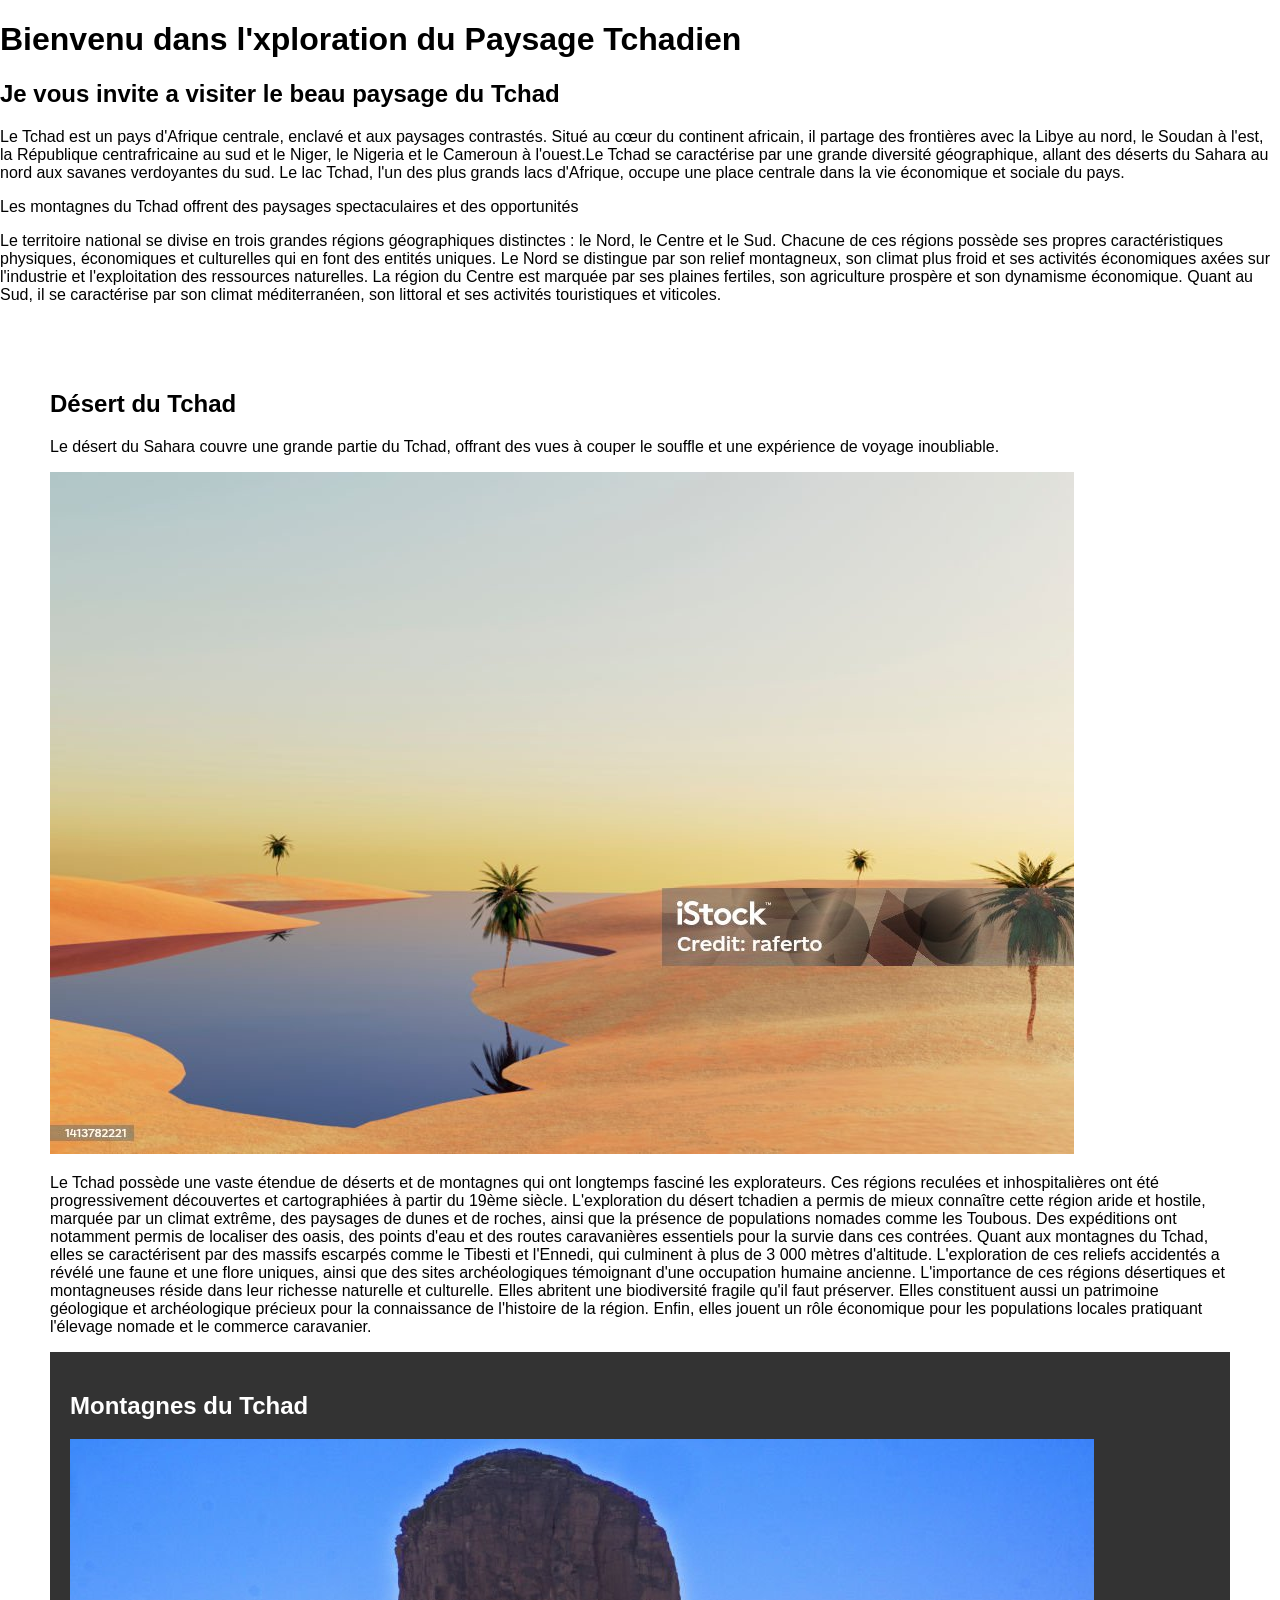
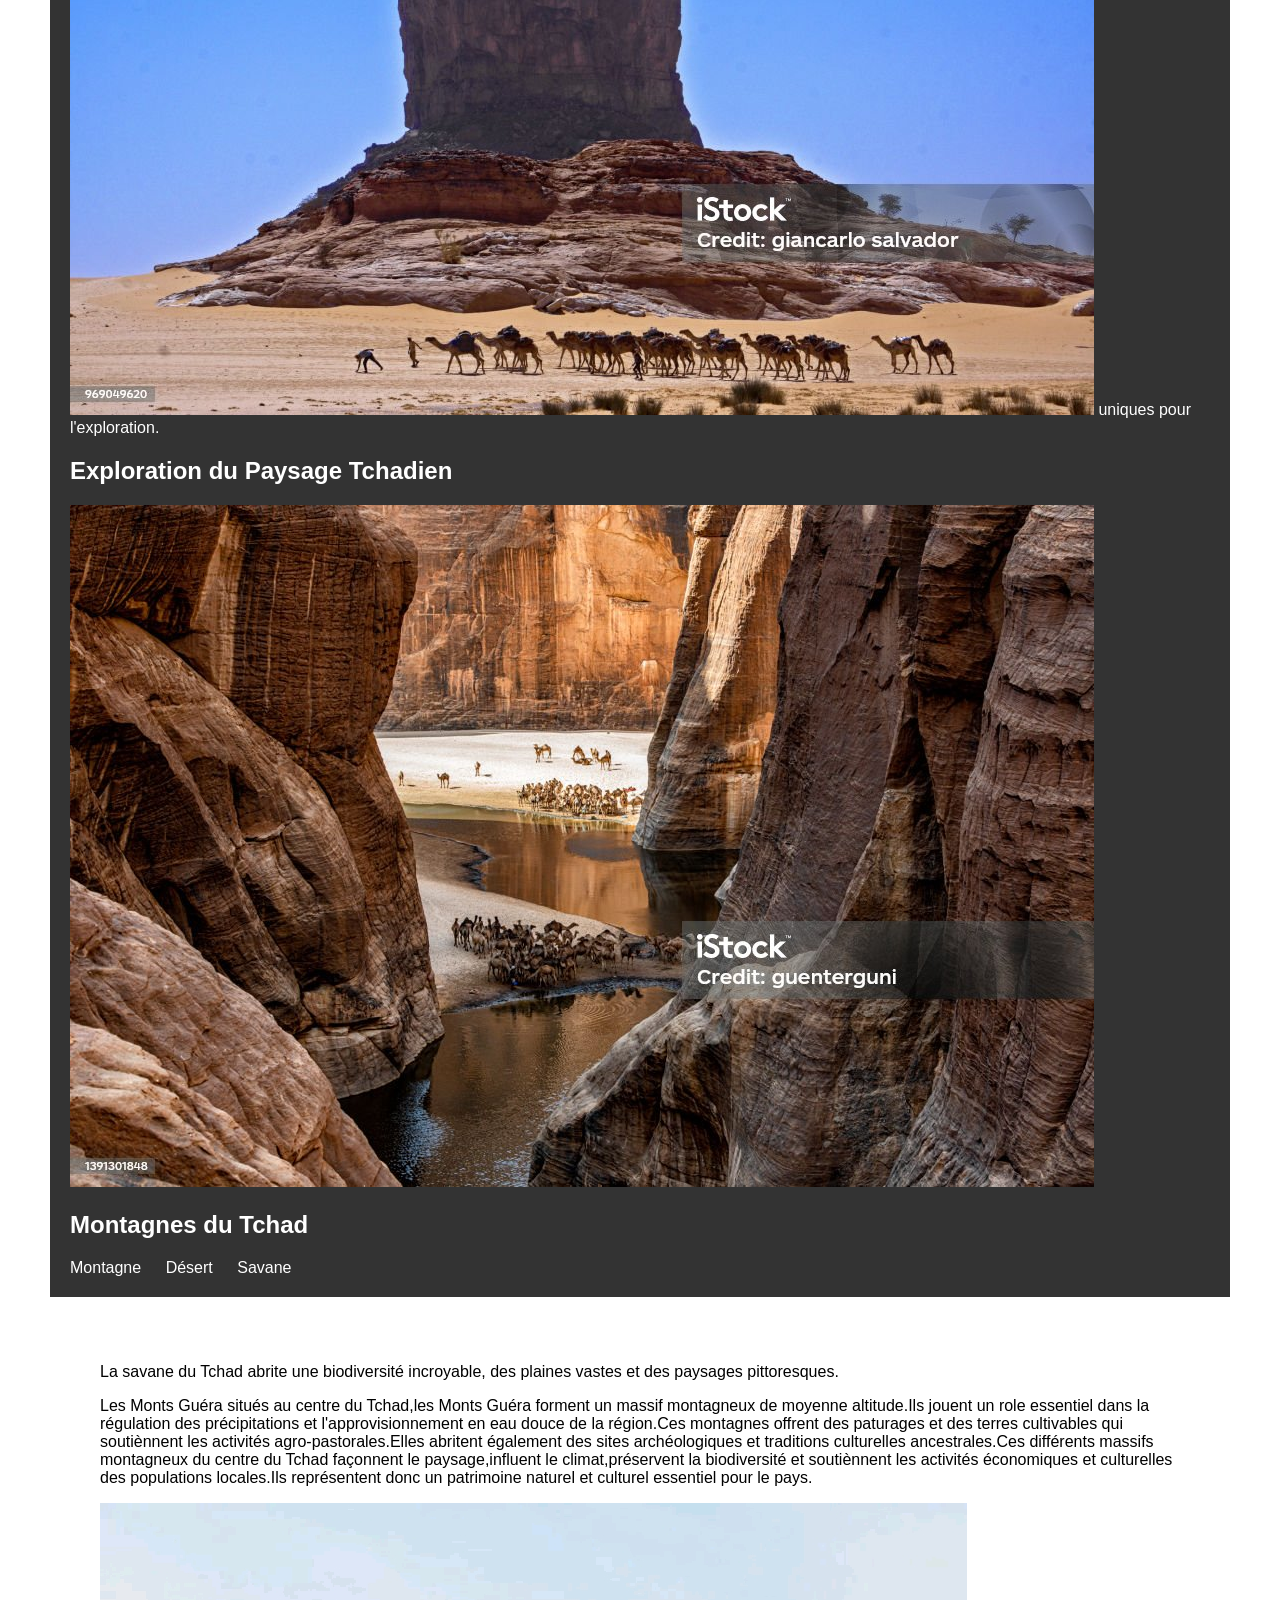
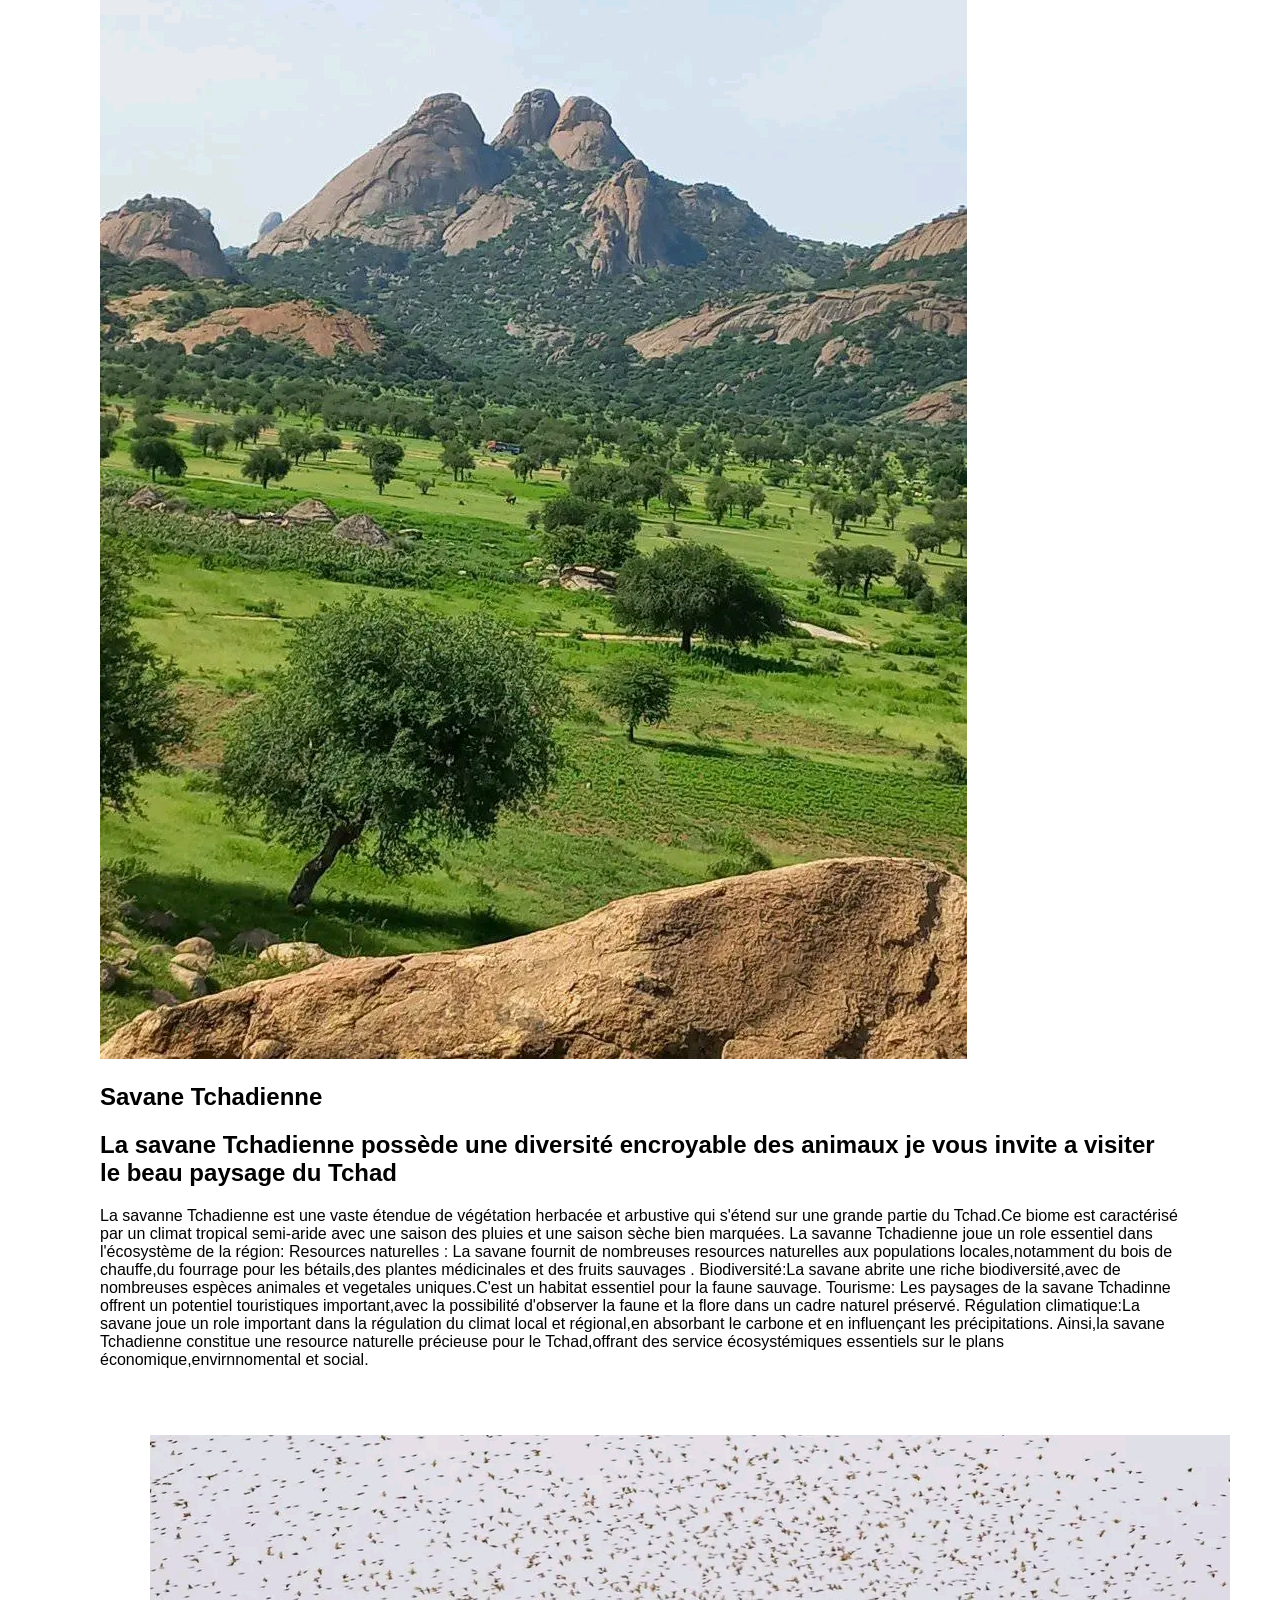
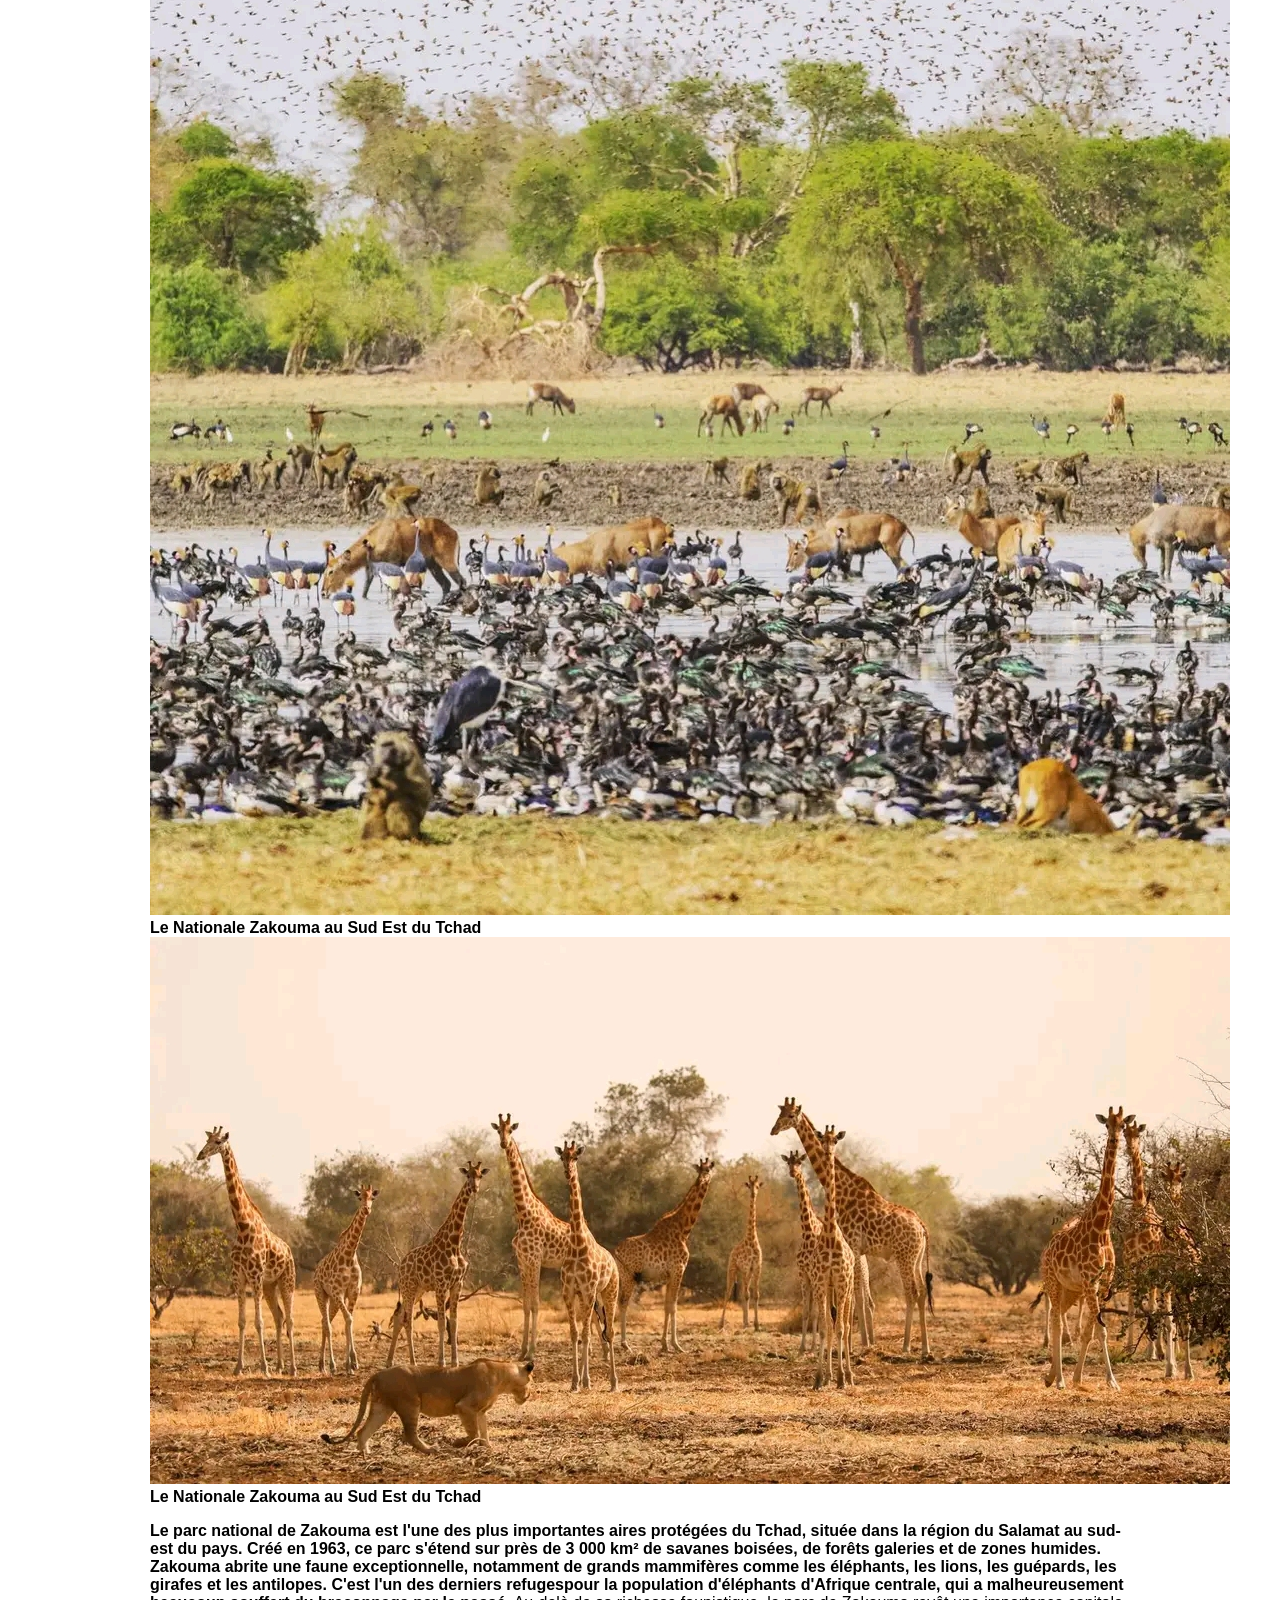
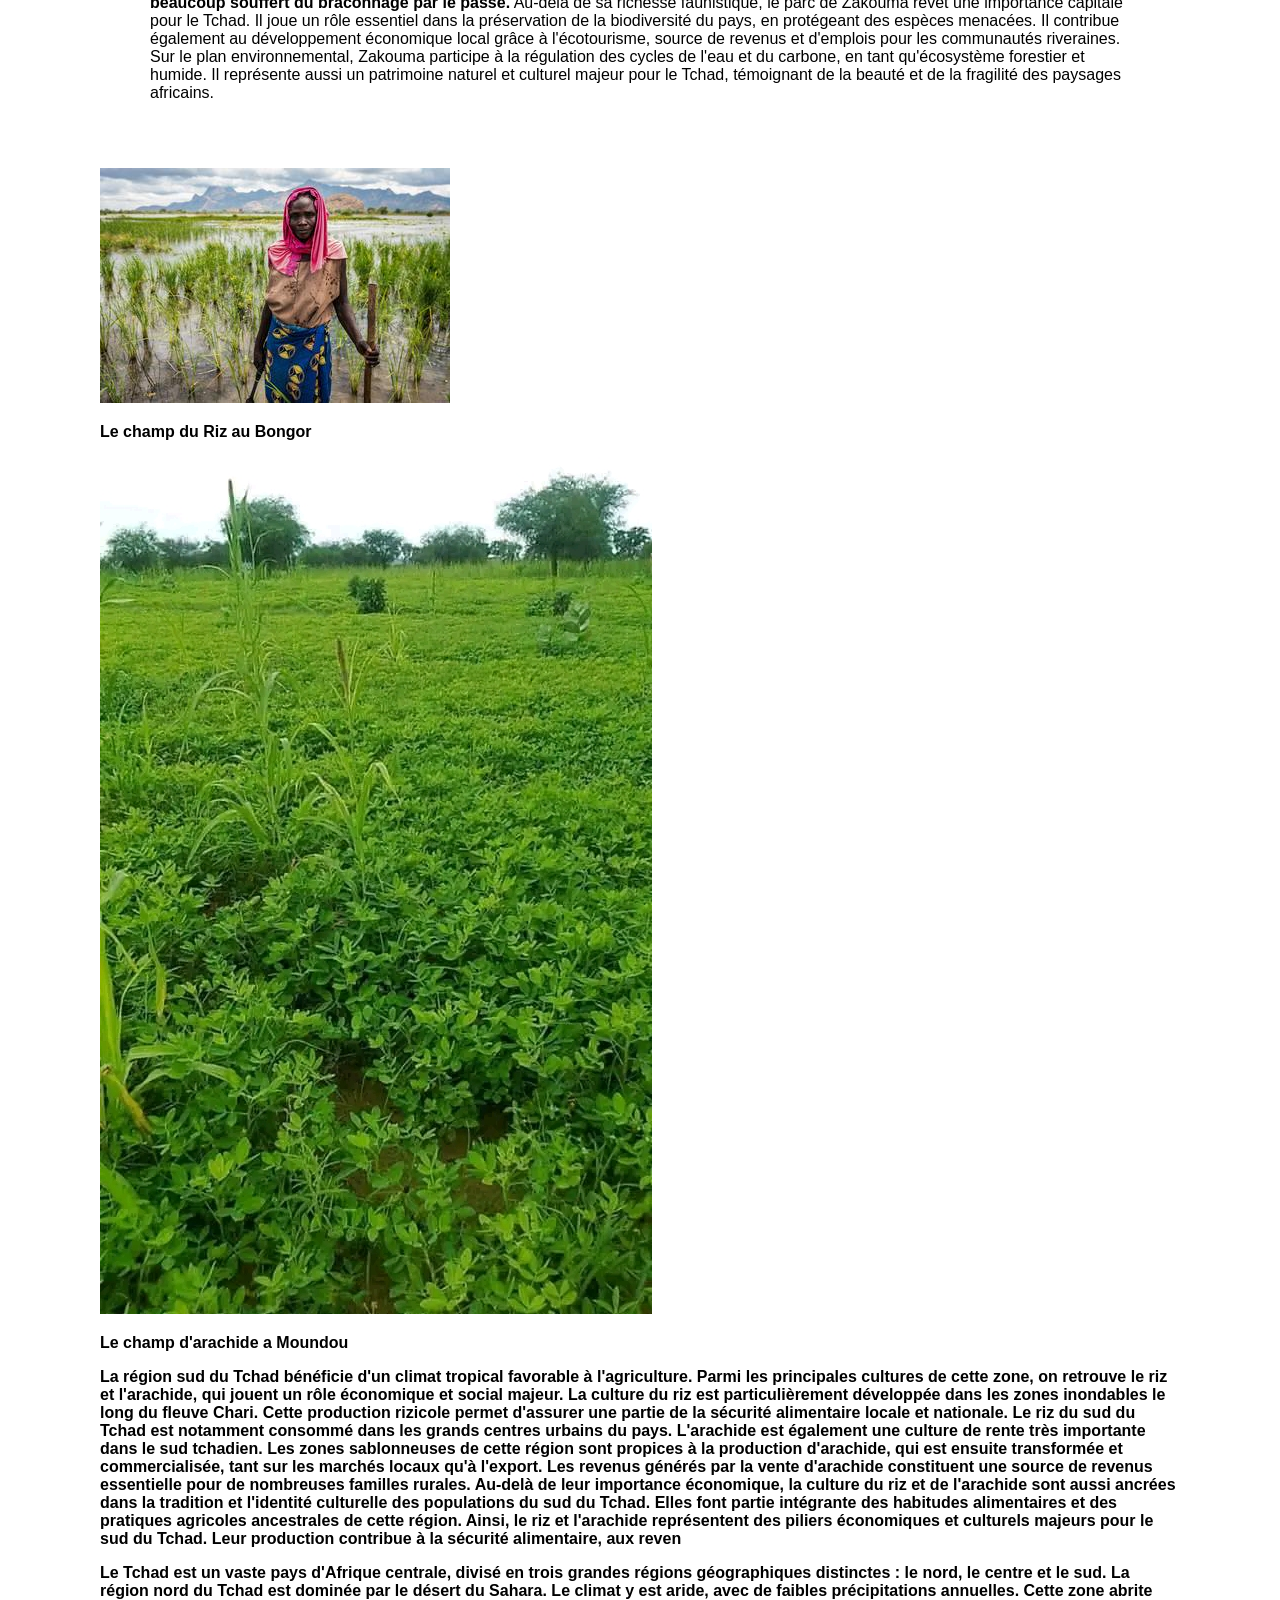
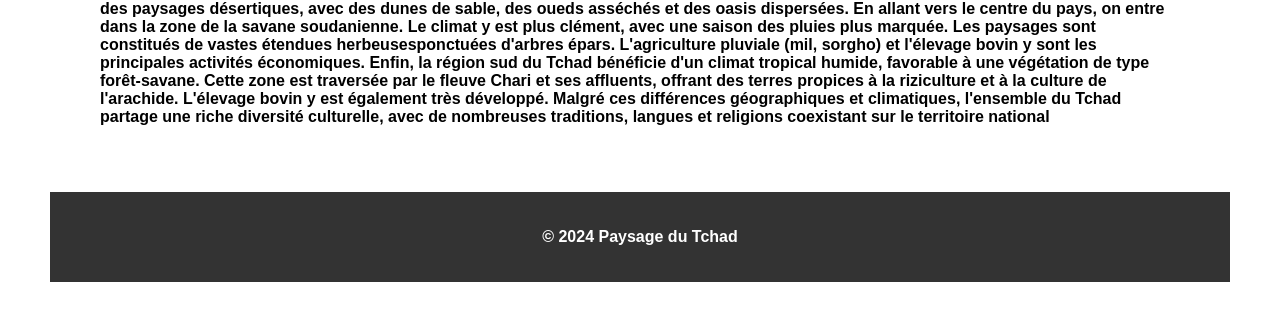
==== index.html @ 98beafb2 "Add files via upload" ====
<!DOCTYPE html>
<html lang="fr">
<head>
<meta charset="UTF-8">
<meta name="viewport" content="width=device-width, initial-scale=1.0">
<title>Paysage du Tchad</title>
<link rel="stylesheet" href="styles.css">
</head>
<h1> Bienvenu dans l'xploration du Paysage Tchadien</h1>
<h2>Je vous invite a visiter le beau paysage du Tchad</h2>
<body>
<P> Le Tchad est un pays d'Afrique centrale, enclavé et aux paysages contrastés. Situé au cœur du
continent africain, il partage des frontières avec la Libye au nord, le Soudan à l'est, la
République centrafricaine au sud et le Niger, le Nigeria et le Cameroun à l'ouest.Le Tchad se caractérise par une grande diversité géographique, allant des déserts du Sahara
au nord aux savanes verdoyantes du sud. Le lac Tchad, l'un des plus grands lacs d'Afrique,
occupe une place centrale dans la vie économique et sociale du pays.</P>
<p>Les montagnes du Tchad offrent des paysages spectaculaires et des opportunités  

<p> Le territoire national se divise en trois grandes régions géographiques distinctes : le Nord, le
Centre et le Sud. Chacune de ces régions possède ses propres caractéristiques physiques,
économiques et culturelles qui en font des entités uniques.
Le Nord se distingue par son relief montagneux, son climat plus froid et ses activités
économiques axées sur l'industrie et l'exploitation des ressources naturelles. La région du
Centre est marquée par ses plaines fertiles, son agriculture prospère et son dynamisme
économique. Quant au Sud, il se caractérise par son climat méditerranéen, son littoral et ses
activités touristiques et viticoles.</p>
<section id="desert">
<h2>Désert du Tchad</h2>
<p>Le désert du Sahara couvre une grande partie du Tchad, offrant des vues à couper le
souffle et une expérience de voyage inoubliable.</p>
<img src="1.jpg">
<p>Le Tchad possède une vaste étendue de déserts et de montagnes qui ont longtemps fasciné
les explorateurs. Ces régions reculées et inhospitalières ont été progressivement découvertes
et cartographiées à partir du 19ème siècle.
L'exploration du désert tchadien a permis de mieux connaître cette région aride et hostile,
marquée par un climat extrême, des paysages de dunes et de roches, ainsi que la présence de
populations nomades comme les Toubous. Des expéditions ont notamment permis de localiser
des oasis, des points d'eau et des routes caravanières essentiels pour la survie dans ces
contrées.
Quant aux montagnes du Tchad, elles se caractérisent par des massifs escarpés comme le
Tibesti et l'Ennedi, qui culminent à plus de 3 000 mètres d'altitude. L'exploration de ces reliefs
accidentés a révélé une faune et une flore uniques, ainsi que des sites archéologiques
témoignant d'une occupation humaine ancienne.
L'importance de ces régions désertiques et montagneuses réside dans leur richesse naturelle et
culturelle. Elles abritent une biodiversité fragile qu'il faut préserver. Elles constituent aussi un
patrimoine géologique et archéologique précieux pour la connaissance de l'histoire de la région.
Enfin, elles jouent un rôle économique pour les populations locales pratiquant l'élevage nomade
et le commerce caravanier.</p>
<header>
<h2>Montagnes du Tchad</h2>
<img src="2.jpg">
uniques pour l'exploration.</p>
<h1>Exploration du Paysage Tchadien</h1>
<img src="3.jpg">
<h2>Montagnes du Tchad</h2>
<nav>
<ul>
<li><a href="#montagne">Montagne</a></li>
<li><a href="#desert">Désert</a></li>
<li><a href="#savane">Savane</a></li>
</ul>
</nav>
</header>
<section id="montagne">
<p>La savane du Tchad abrite une biodiversité incroyable, des plaines vastes et des
paysages pittoresques.<br>
<p>Les Monts Guéra situés au centre du Tchad,les Monts Guéra forment  un massif montagneux de moyenne altitude.Ils jouent un role essentiel dans la régulation des précipitations et l'approvisionnement en eau douce de la région.Ces montagnes offrent des paturages et des terres cultivables qui soutiènnent les activités agro-pastorales.Elles abritent également des sites archéologiques et traditions culturelles ancestrales.Ces différents massifs montagneux du centre du Tchad façonnent le paysage,influent le climat,préservent la biodiversité et soutiènnent les activités économiques et culturelles des populations locales.Ils représentent donc un patrimoine naturel et culturel essentiel pour le pays.</p>  <img src="3s.jpg"></p>
<h2>Savane Tchadienne<h2>La savane Tchadienne possède une diversité encroyable des animaux je vous invite a visiter le beau paysage du Tchad</h2></h2>
<p><trong>La savanne Tchadienne est une vaste étendue de végétation herbacée et arbustive qui s'étend sur une grande partie du Tchad.Ce biome est caractérisé par un climat tropical semi-aride avec une saison des pluies et une saison sèche bien marquées.
La savanne Tchadienne joue un role essentiel dans l'écosystème de la région:
Resources naturelles : La savane fournit de nombreuses resources naturelles aux populations locales,notamment du bois de chauffe,du fourrage pour les bétails,des plantes médicinales et des fruits sauvages .
Biodiversité:La savane abrite une riche biodiversité,avec de nombreuses espèces animales et vegetales uniques.C'est un habitat essentiel pour la faune sauvage.
Tourisme: Les paysages de la savane Tchadinne offrent un potentiel touristiques important,avec la possibilité d'observer la faune et la flore dans un cadre naturel préservé.
Régulation climatique:La savane joue un role important dans la régulation du climat local et régional,en absorbant le carbone et en influençant les précipitations.
Ainsi,la savane Tchadienne constitue une resource naturelle précieuse pour le Tchad,offrant des service écosystémiques essentiels sur le plans économique,envirnnomental et social</strong>. </p>
<section id="savane">
<img src="4.jpg">
<strong>Le Nationale Zakouma au Sud Est du Tchad</strong>
<img src="5.jpg">
<strong>Le Nationale Zakouma au Sud Est du Tchad</strong>
<p><strong>Le parc national de Zakouma est l'une des plus importantes aires protégées du Tchad, située
dans la région du Salamat au sud-est du pays. Créé en 1963, ce parc s'étend sur près de 3 000
km² de savanes boisées, de forêts galeries et de zones humides.
Zakouma abrite une faune exceptionnelle, notamment de grands mammifères comme les
éléphants, les lions, les guépards, les girafes et les antilopes. C'est l'un des derniers refugespour la population d'éléphants d'Afrique centrale, qui a malheureusement beaucoup souffert du
braconnage par le passé.</strong>
Au-delà de sa richesse faunistique, le parc de Zakouma revêt une importance capitale pour le
Tchad. Il joue un rôle essentiel dans la préservation de la biodiversité du pays, en protégeant
des espèces menacées. Il contribue également au développement économique local grâce à
l'écotourisme, source de revenus et d'emplois pour les communautés riveraines.
Sur le plan environnemental, Zakouma participe à la régulation des cycles de l'eau et du
carbone, en tant qu'écosystème forestier et humide. Il représente aussi un patrimoine naturel et
culturel majeur pour le Tchad, témoignant de la beauté et de la fragilité des paysages africains.</p>
</section>

<img src="6.jpg">

<p><b>Le champ du Riz au Bongor</p>
</b>

<img src="7.jpg">
<p><b>Le champ d'arachide a Moundou<b></p>
<p>La région sud du Tchad bénéficie d'un climat tropical favorable à l'agriculture. Parmi les
principales cultures de cette zone, on retrouve le riz et l'arachide, qui jouent un rôle économique
et social majeur.
La culture du riz est particulièrement développée dans les zones inondables le long du fleuve
Chari. Cette production rizicole permet d'assurer une partie de la sécurité alimentaire locale et
nationale. Le riz du sud du Tchad est notamment consommé dans les grands centres urbains
du pays.
L'arachide est également une culture de rente très importante dans le sud tchadien. Les zones
sablonneuses de cette région sont propices à la production d'arachide, qui est ensuite
transformée et commercialisée, tant sur les marchés locaux qu'à l'export. Les revenus générés
par la vente d'arachide constituent une source de revenus essentielle pour de nombreuses
familles rurales.
Au-delà de leur importance économique, la culture du riz et de l'arachide sont aussi ancrées
dans la tradition et l'identité culturelle des populations du sud du Tchad. Elles font partie
intégrante des habitudes alimentaires et des pratiques agricoles ancestrales de cette région.
Ainsi, le riz et l'arachide représentent des piliers économiques et culturels majeurs pour le sud
du Tchad. Leur production contribue à la sécurité alimentaire, aux reven</p>

<p>Le Tchad est un vaste pays d'Afrique centrale, divisé en trois grandes régions géographiques
distinctes : le nord, le centre et le sud.
La région nord du Tchad est dominée par le désert du Sahara. Le climat y est aride, avec de
faibles précipitations annuelles. Cette zone abrite des paysages désertiques, avec des dunes
de sable, des oueds asséchés et des oasis dispersées. En allant vers le centre du pays, on
entre dans la zone de la savane soudanienne. Le climat y est plus clément, avec une saison
des pluies plus marquée. Les paysages sont constitués de vastes étendues herbeusesponctuées d'arbres épars. L'agriculture pluviale (mil, sorgho) et l'élevage bovin y sont les
principales activités économiques.
Enfin, la région sud du Tchad bénéficie d'un climat tropical humide, favorable à une végétation
de type forêt-savane. Cette zone est traversée par le fleuve Chari et ses affluents, offrant des
terres propices à la riziculture et à la culture de l'arachide. L'élevage bovin y est également très
développé.
Malgré ces différences géographiques et climatiques, l'ensemble du Tchad partage une riche
diversité culturelle, avec de nombreuses traditions, langues et religions coexistant sur le
territoire national</>
</section>
<footer>
<p>&copy; 2024 Paysage du Tchad</p>
</footer>
</body>
</html>
---- styles.css ----
body {
font-family: Arial, sans-serif;
margin: 0;
padding: 0;
}
header {
background-color: #333;
color: #fff;
padding: 20px;
}
nav ul {
list-style-type: none;
margin: 0;
padding: 0;
}
nav ul li {
display: inline;
margin-right: 20px;
}
nav ul li a {
color: #fff;
text-decoration: none;
}
section {padding: 50px;
}
.gallery {
display: flex;
flex-wrap: wrap;
justify-content: space-around;
}
.gallery img {
width: 300px;
height: auto;
margin-bottom: 20px;
}
footer {
background-color: #333;
color: #fff;
text-align: center;
padding: 20px;
}
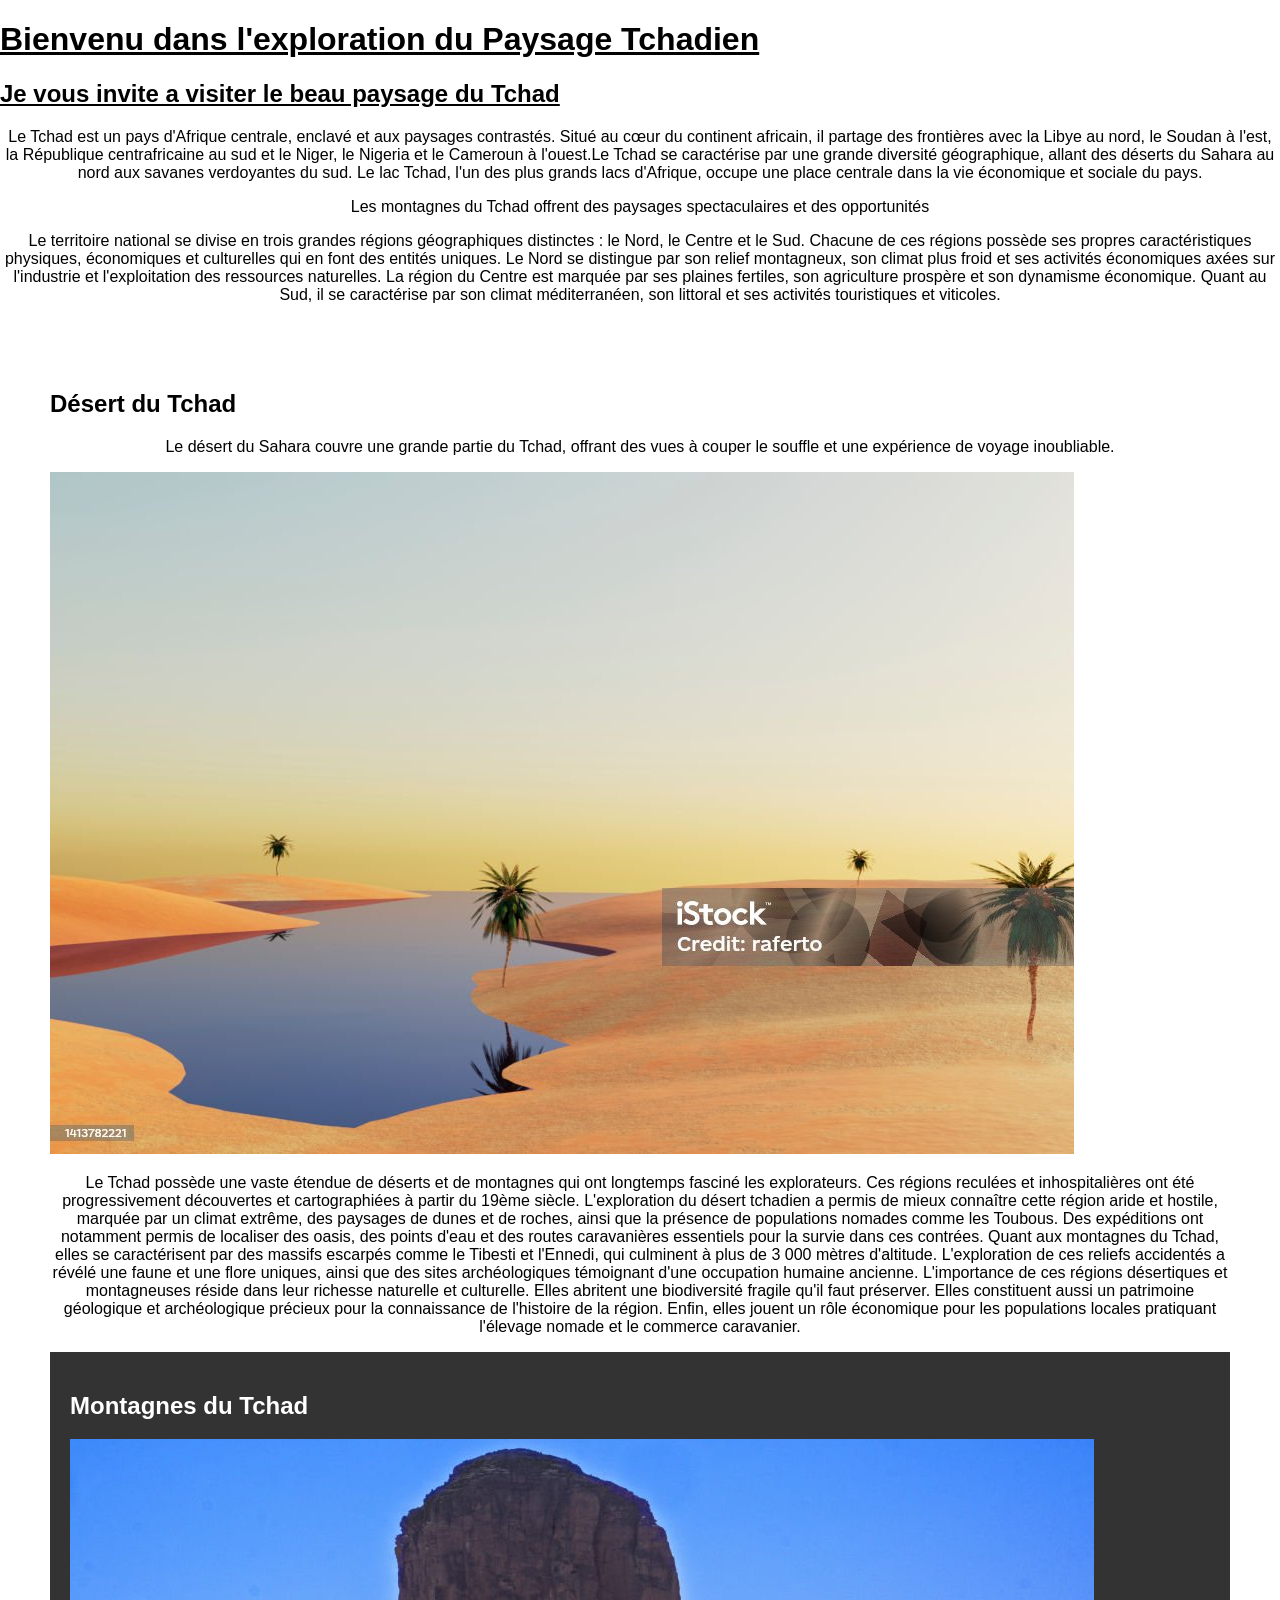
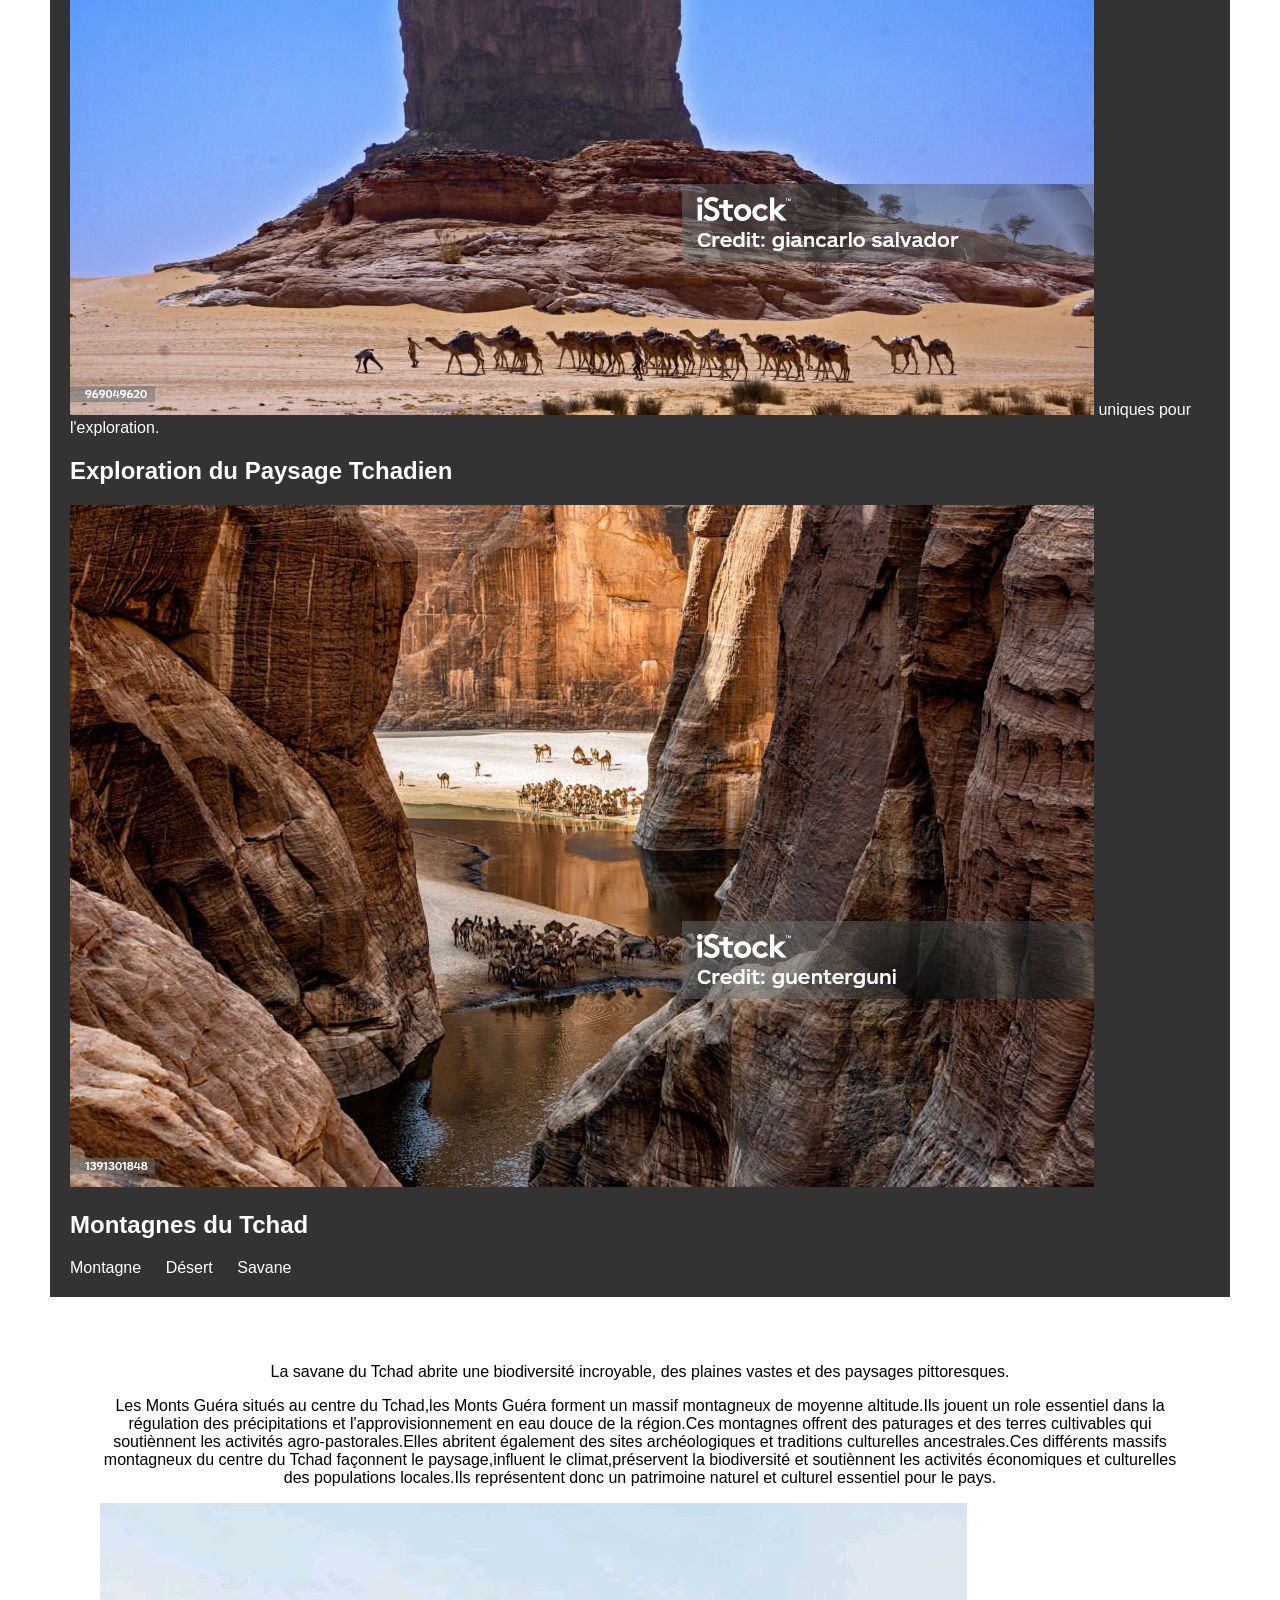
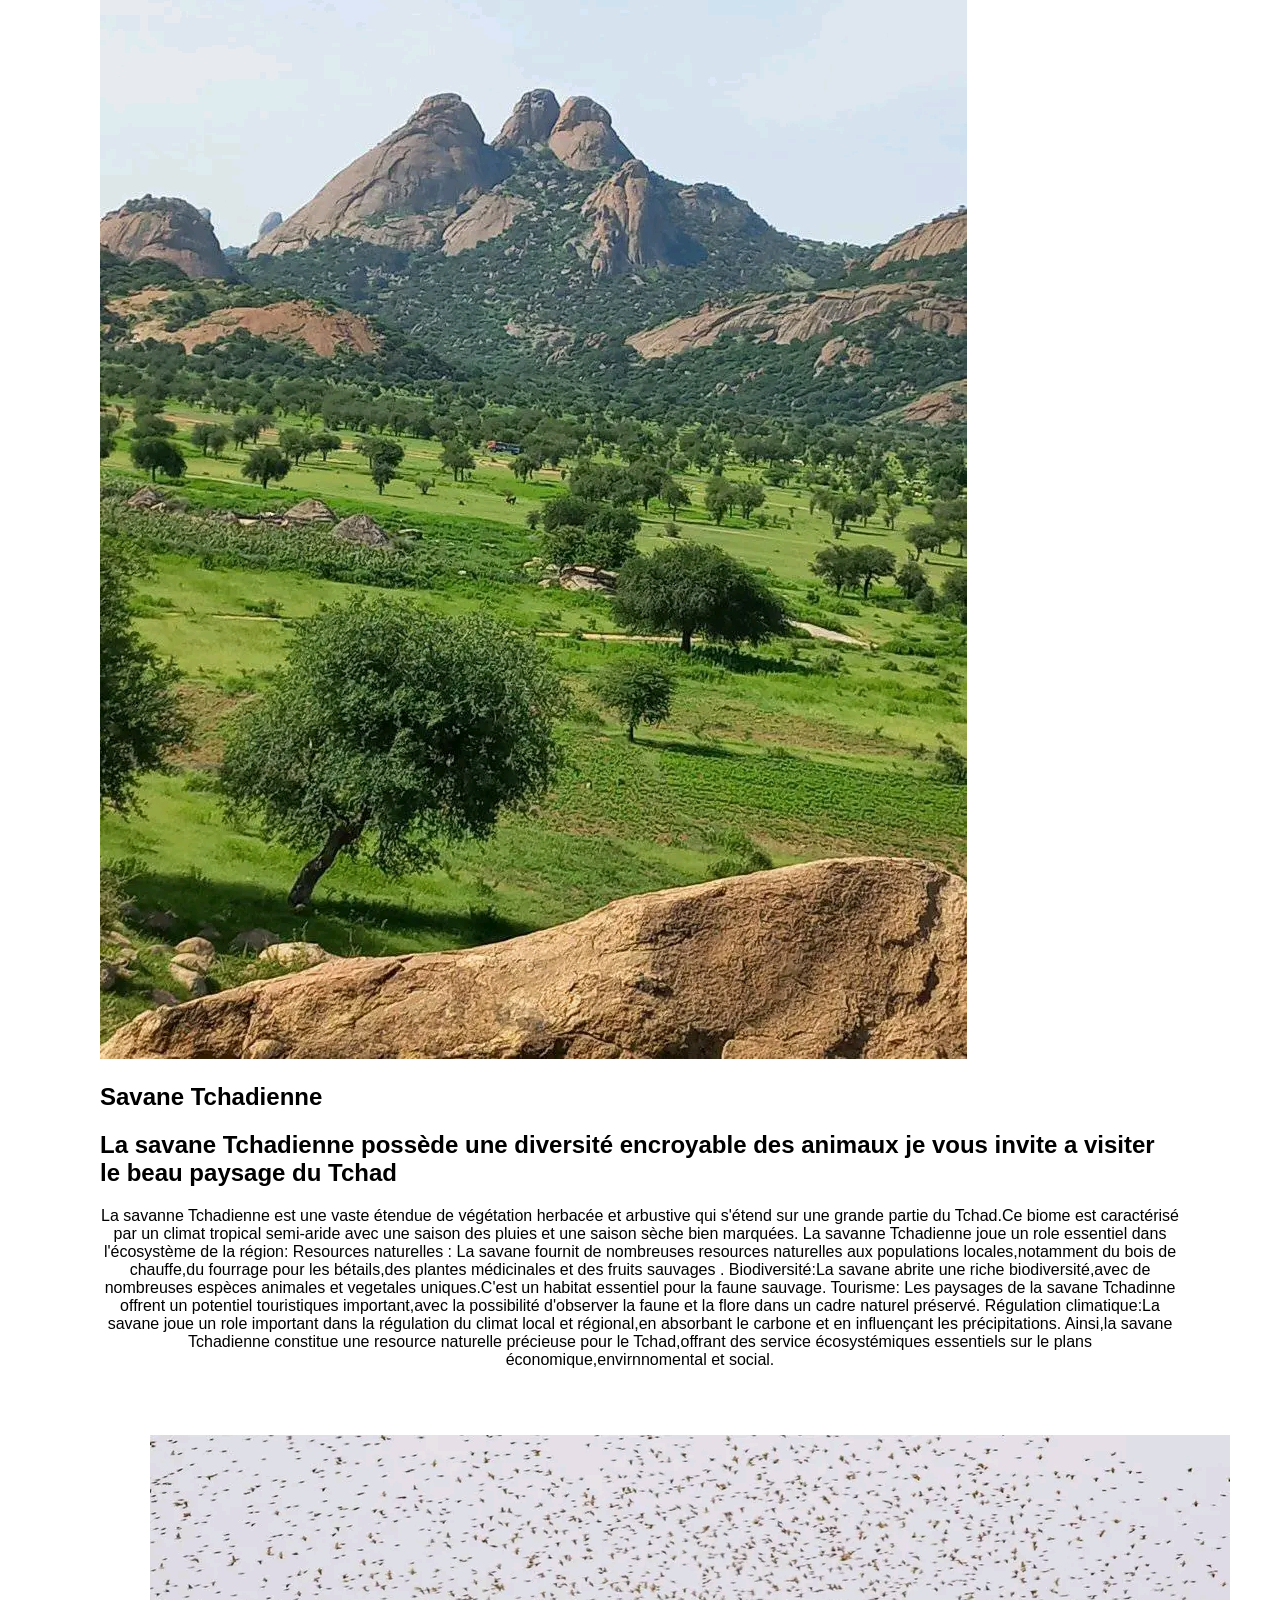
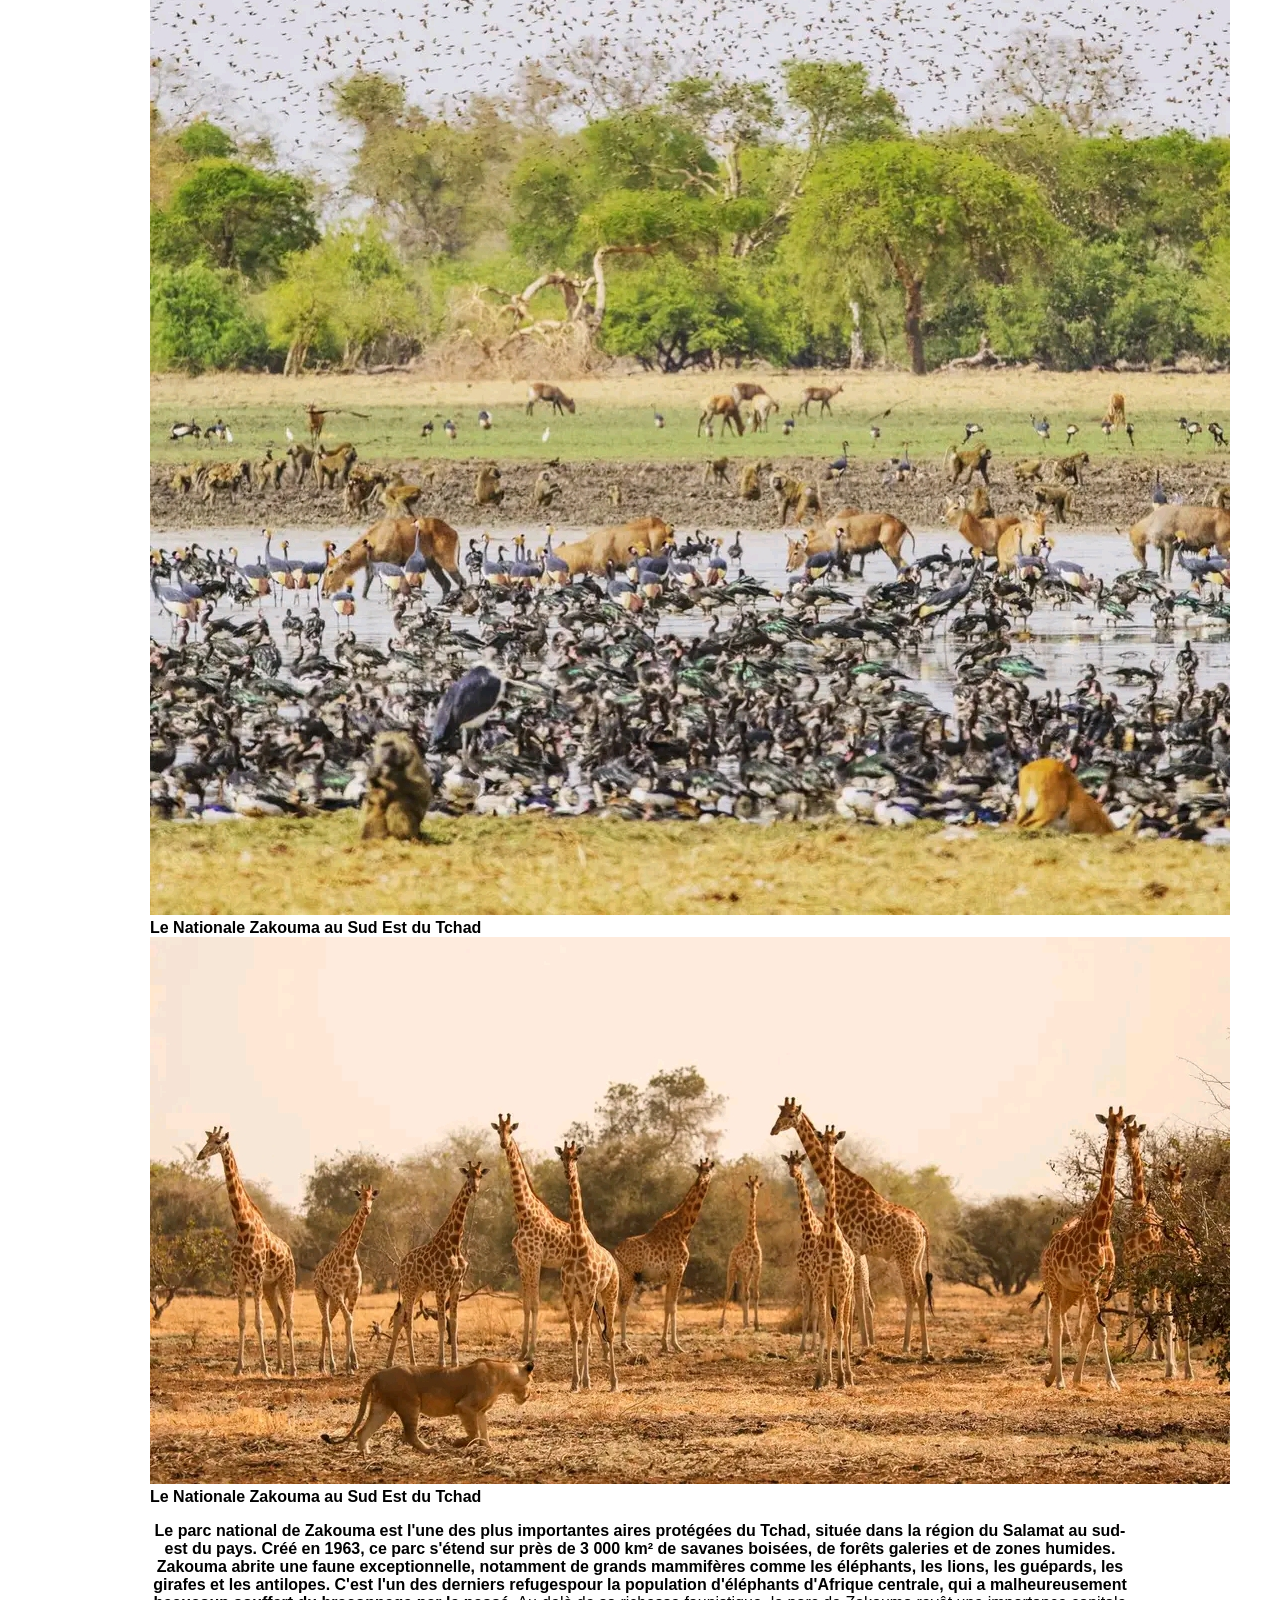
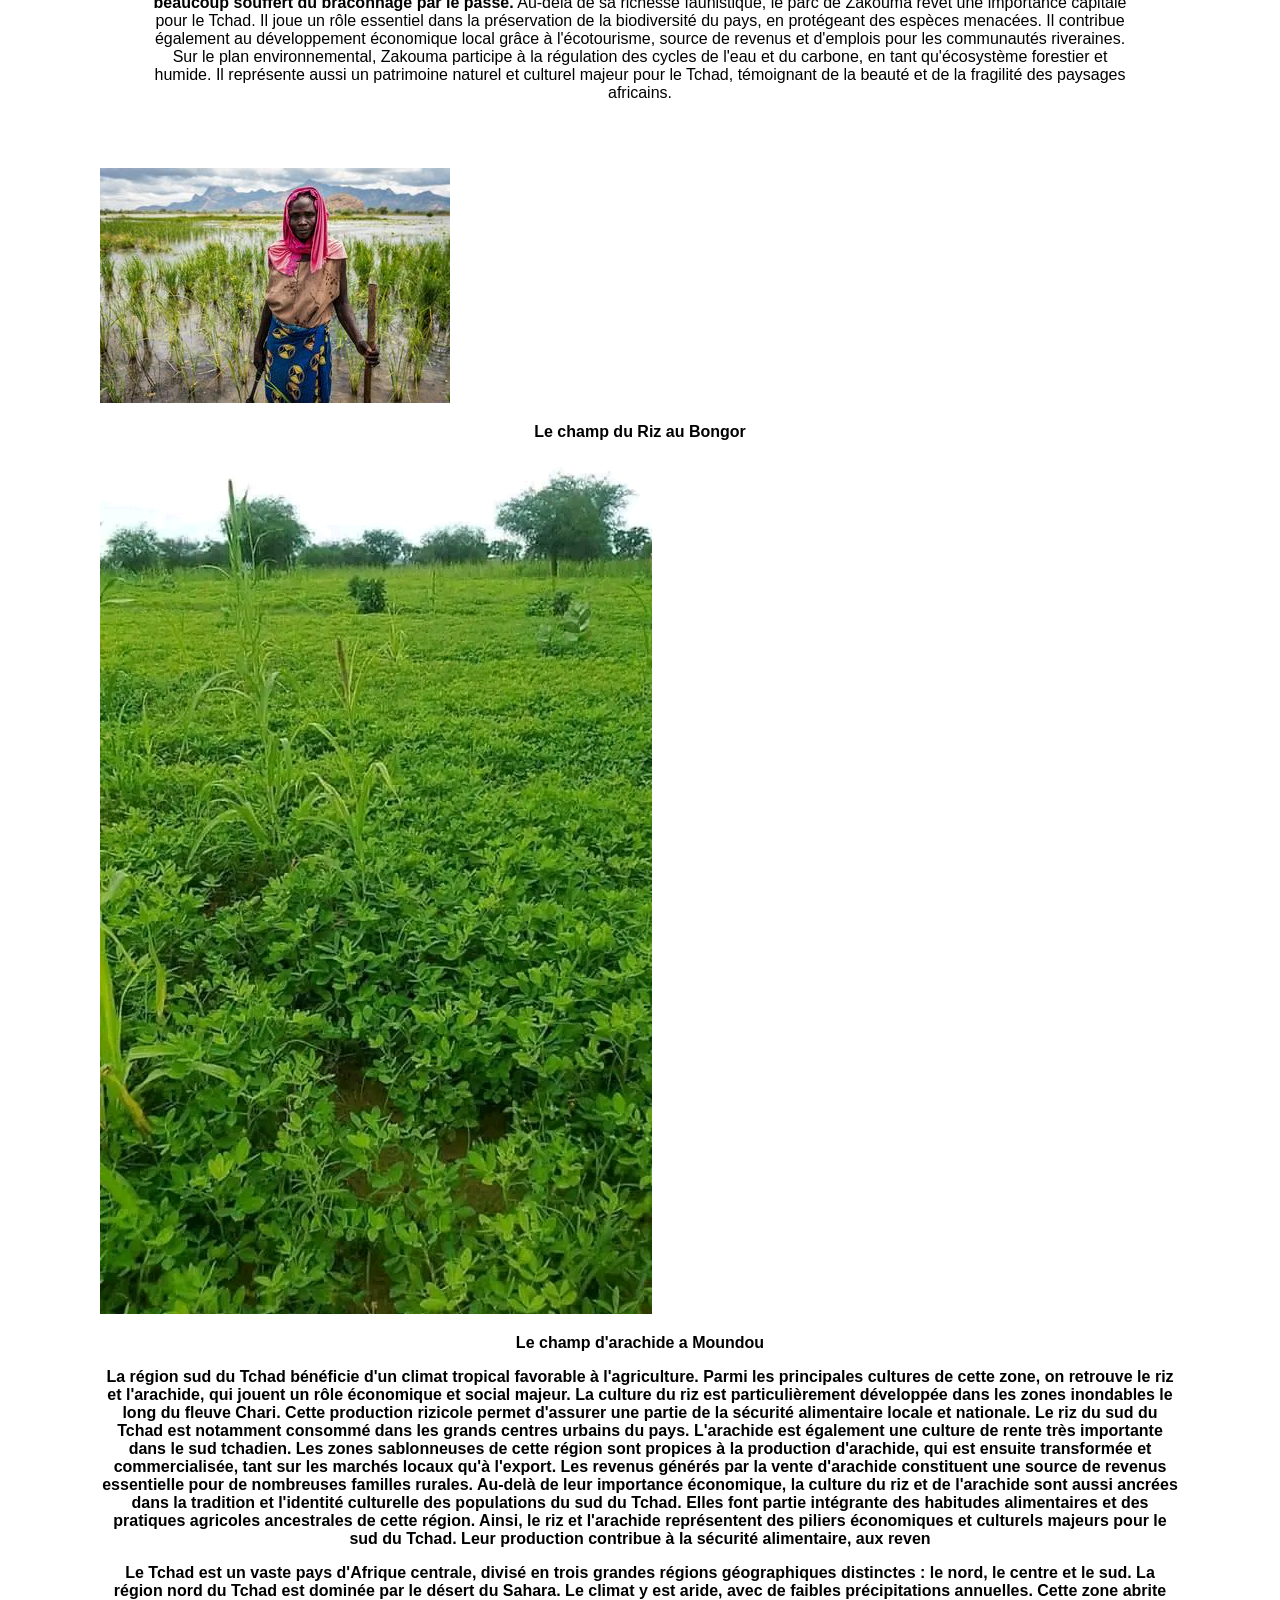
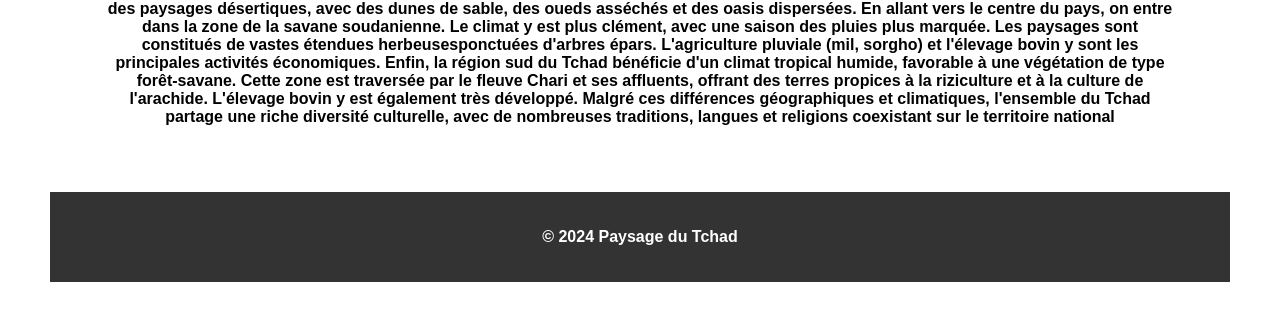
==== commit 94b4fb3d: "Add files via upload" ====
--- a/index.html
+++ b/index.html
@@ -6,8 +6,8 @@
 <title>Paysage du Tchad</title>
 <link rel="stylesheet" href="styles.css">
 </head>
-<h1> Bienvenu dans l'xploration du Paysage Tchadien</h1>
-<h2>Je vous invite a visiter le beau paysage du Tchad</h2>
+<u><h1> Bienvenu dans l'exploration du Paysage Tchadien</h1></u>
+<u><h2>Je vous invite a visiter le beau paysage du Tchad</h2></u>
 <body>
 <P> Le Tchad est un pays d'Afrique centrale, enclavé et aux paysages contrastés. Situé au cœur du
 continent africain, il partage des frontières avec la Libye au nord, le Soudan à l'est, la
--- a/styles.css
+++ b/styles.css
@@ -2,6 +2,7 @@
 font-family: Arial, sans-serif;
 margin: 0;
 padding: 0;
+box-sizing: border-box;
 }
 header {
 background-color: #333;
@@ -33,6 +34,9 @@
 height: auto;
 margin-bottom: 20px;
 }
+p{
+    text-align: center;
+}
 footer {
 background-color: #333;
 color: #fff;
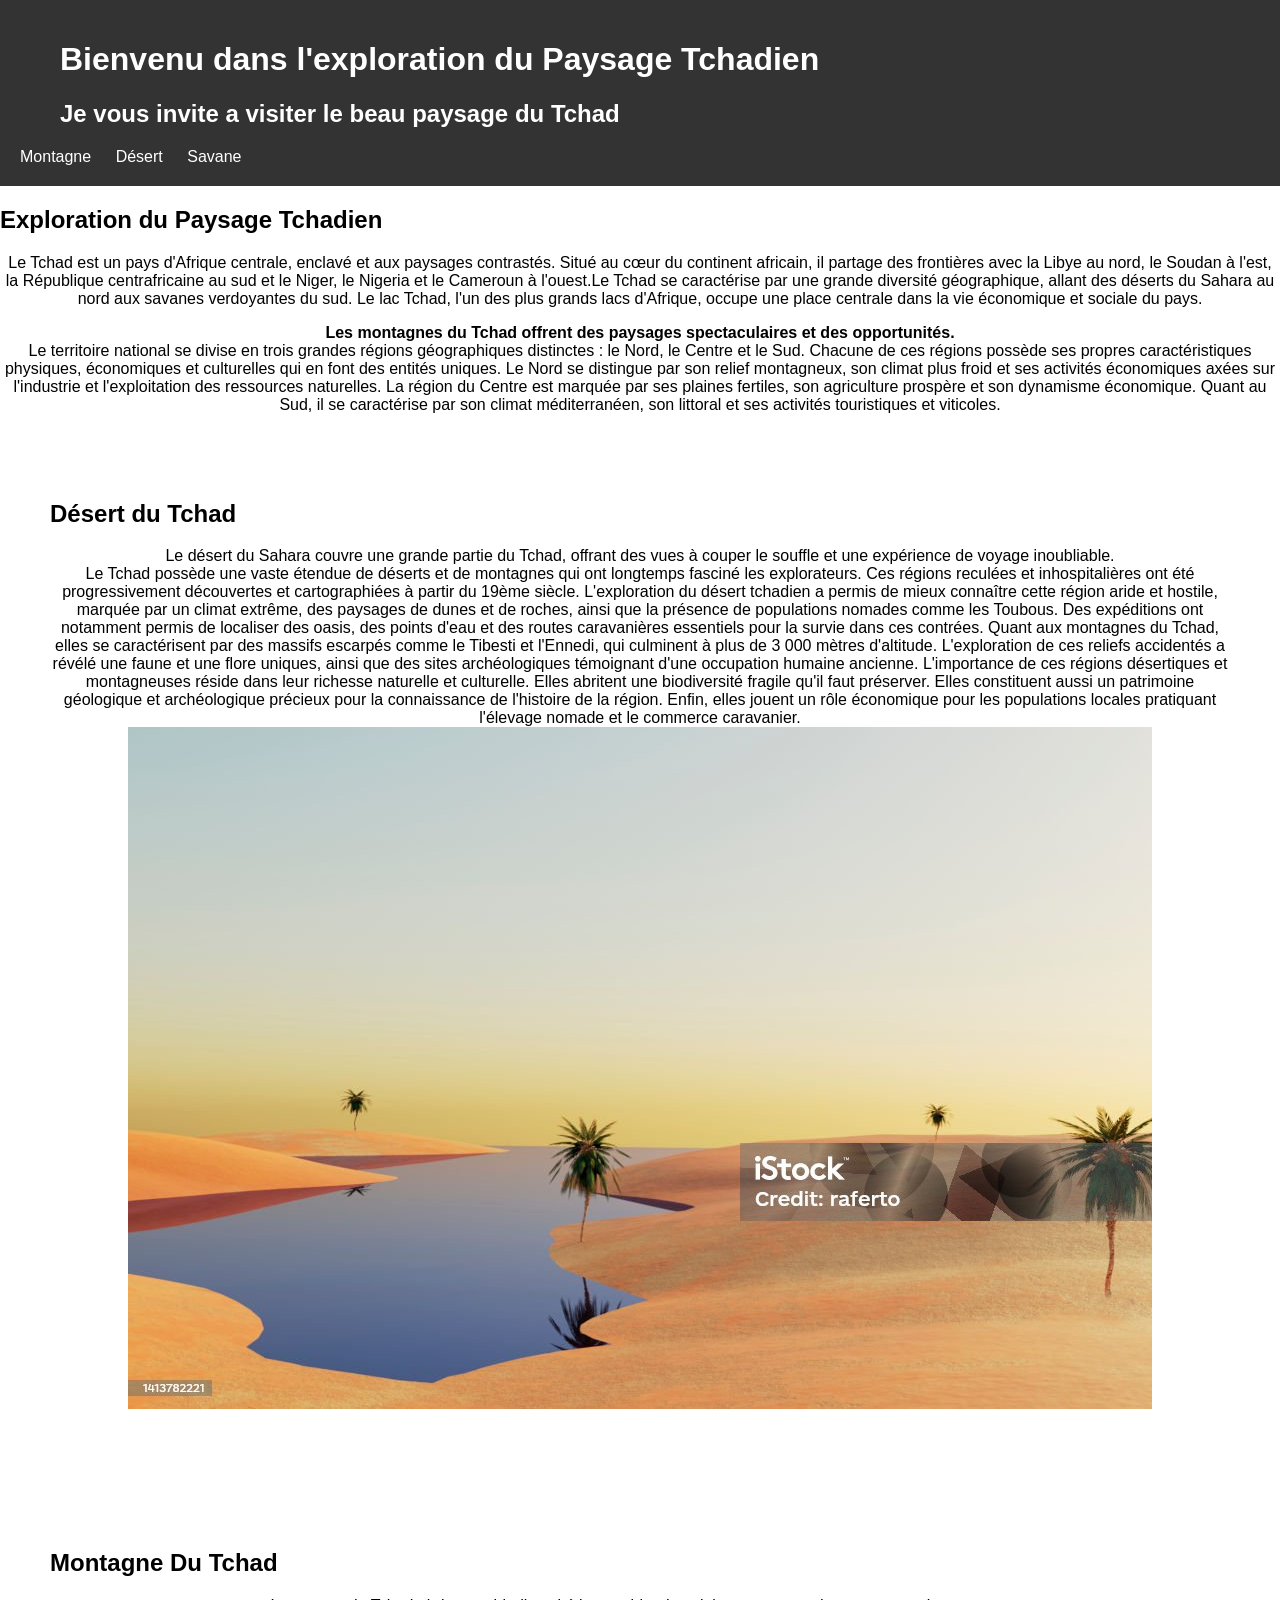
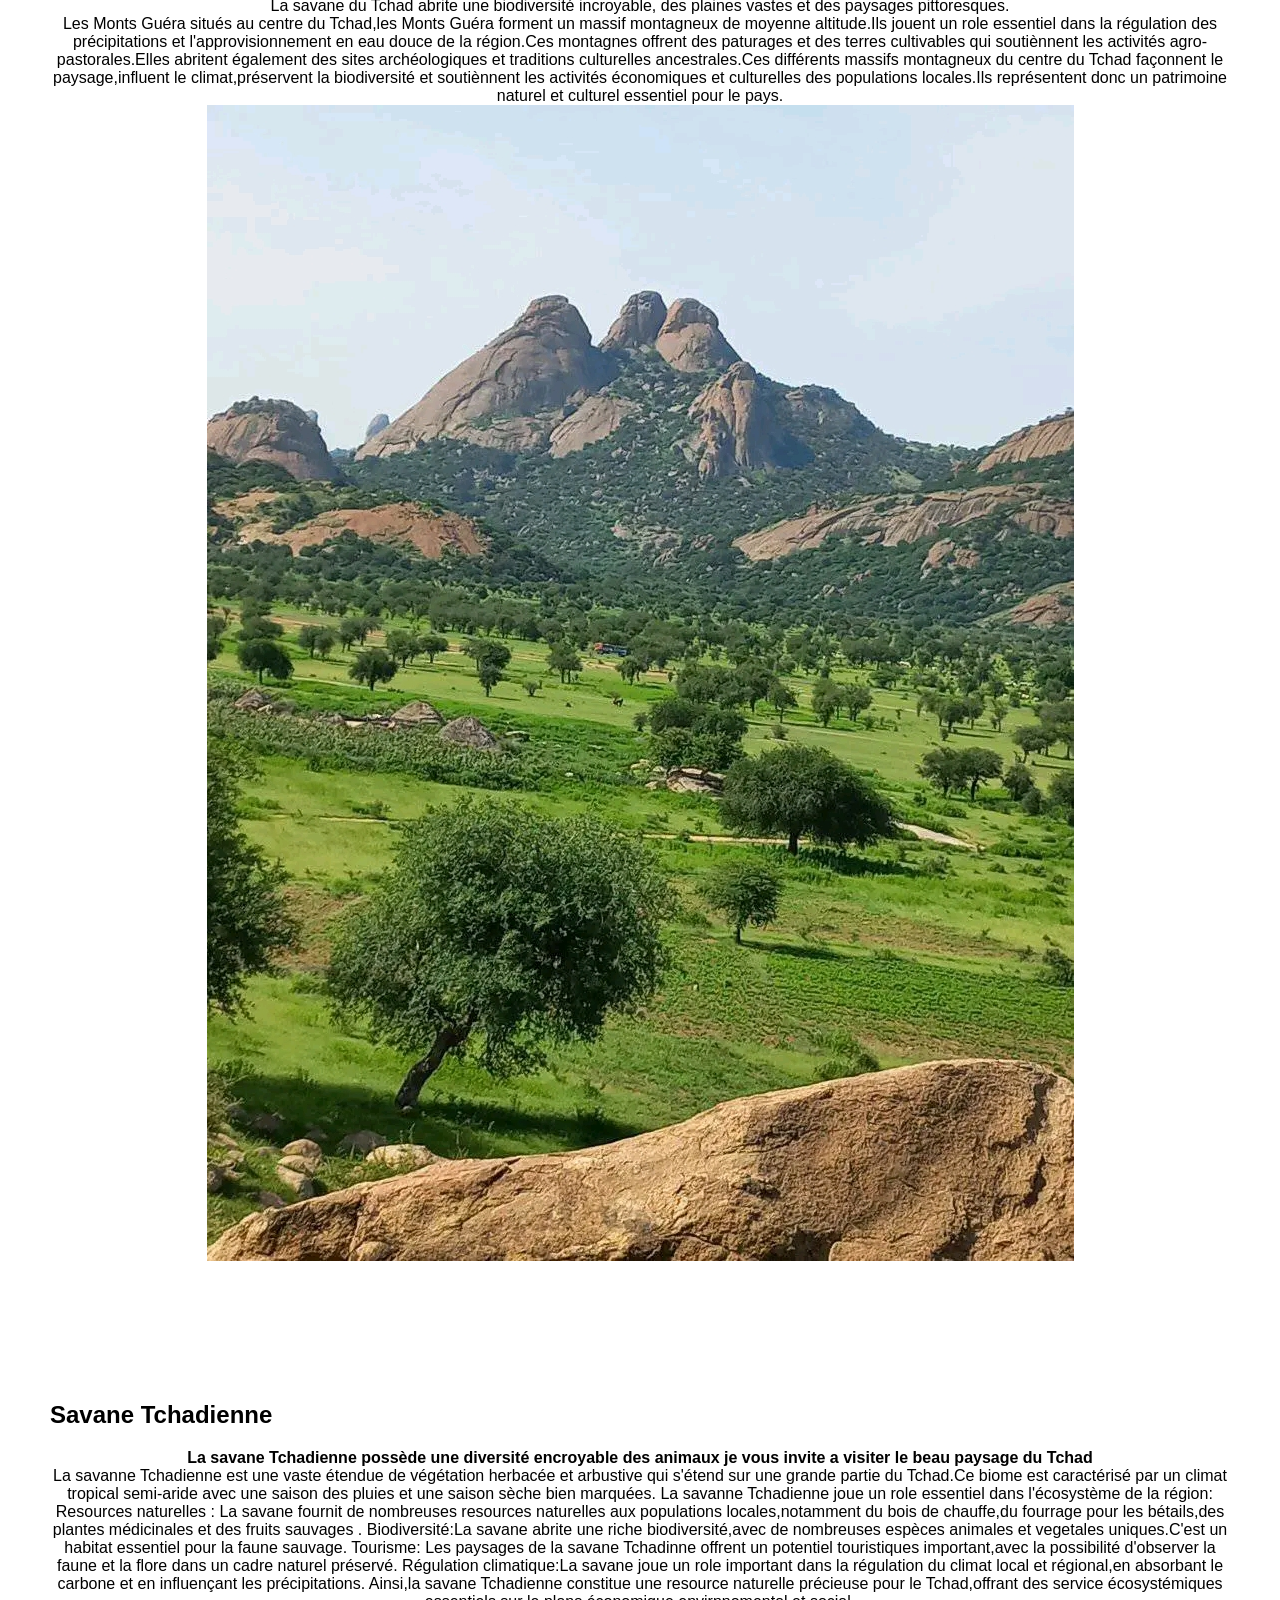
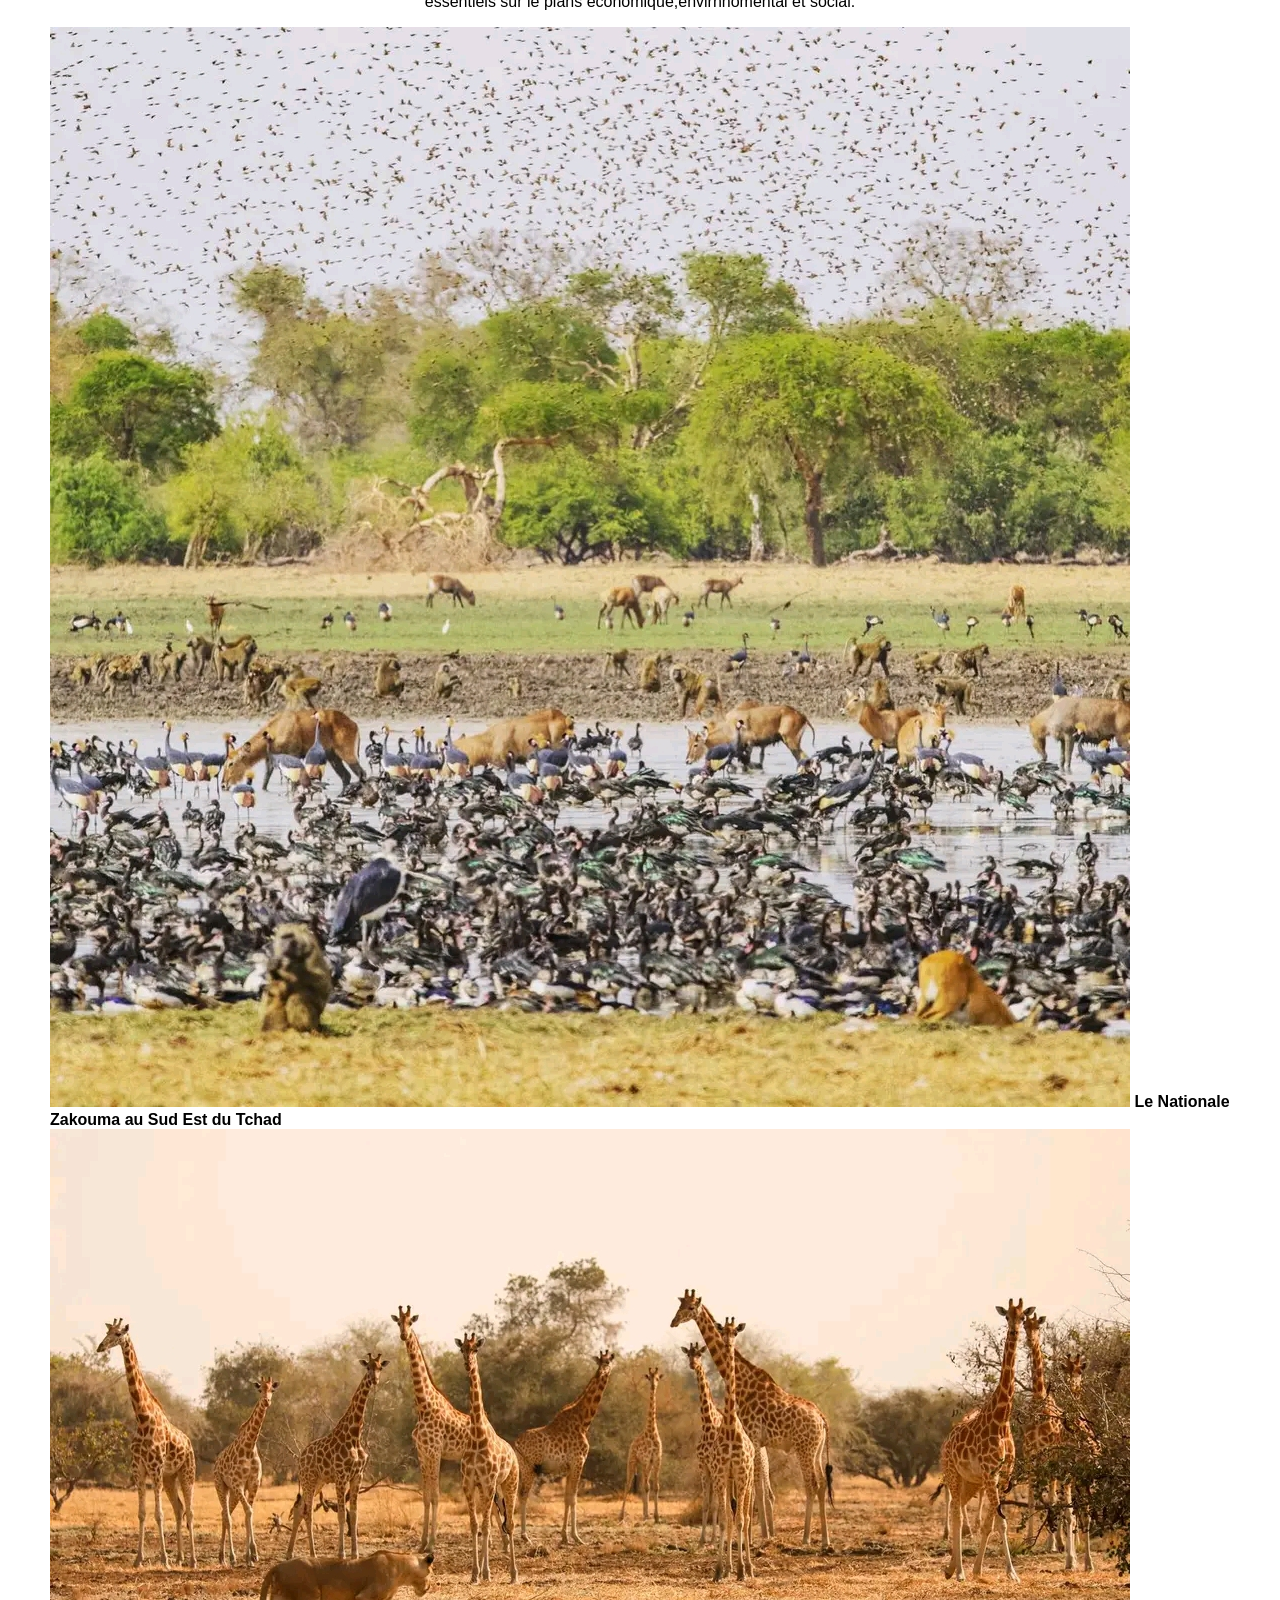
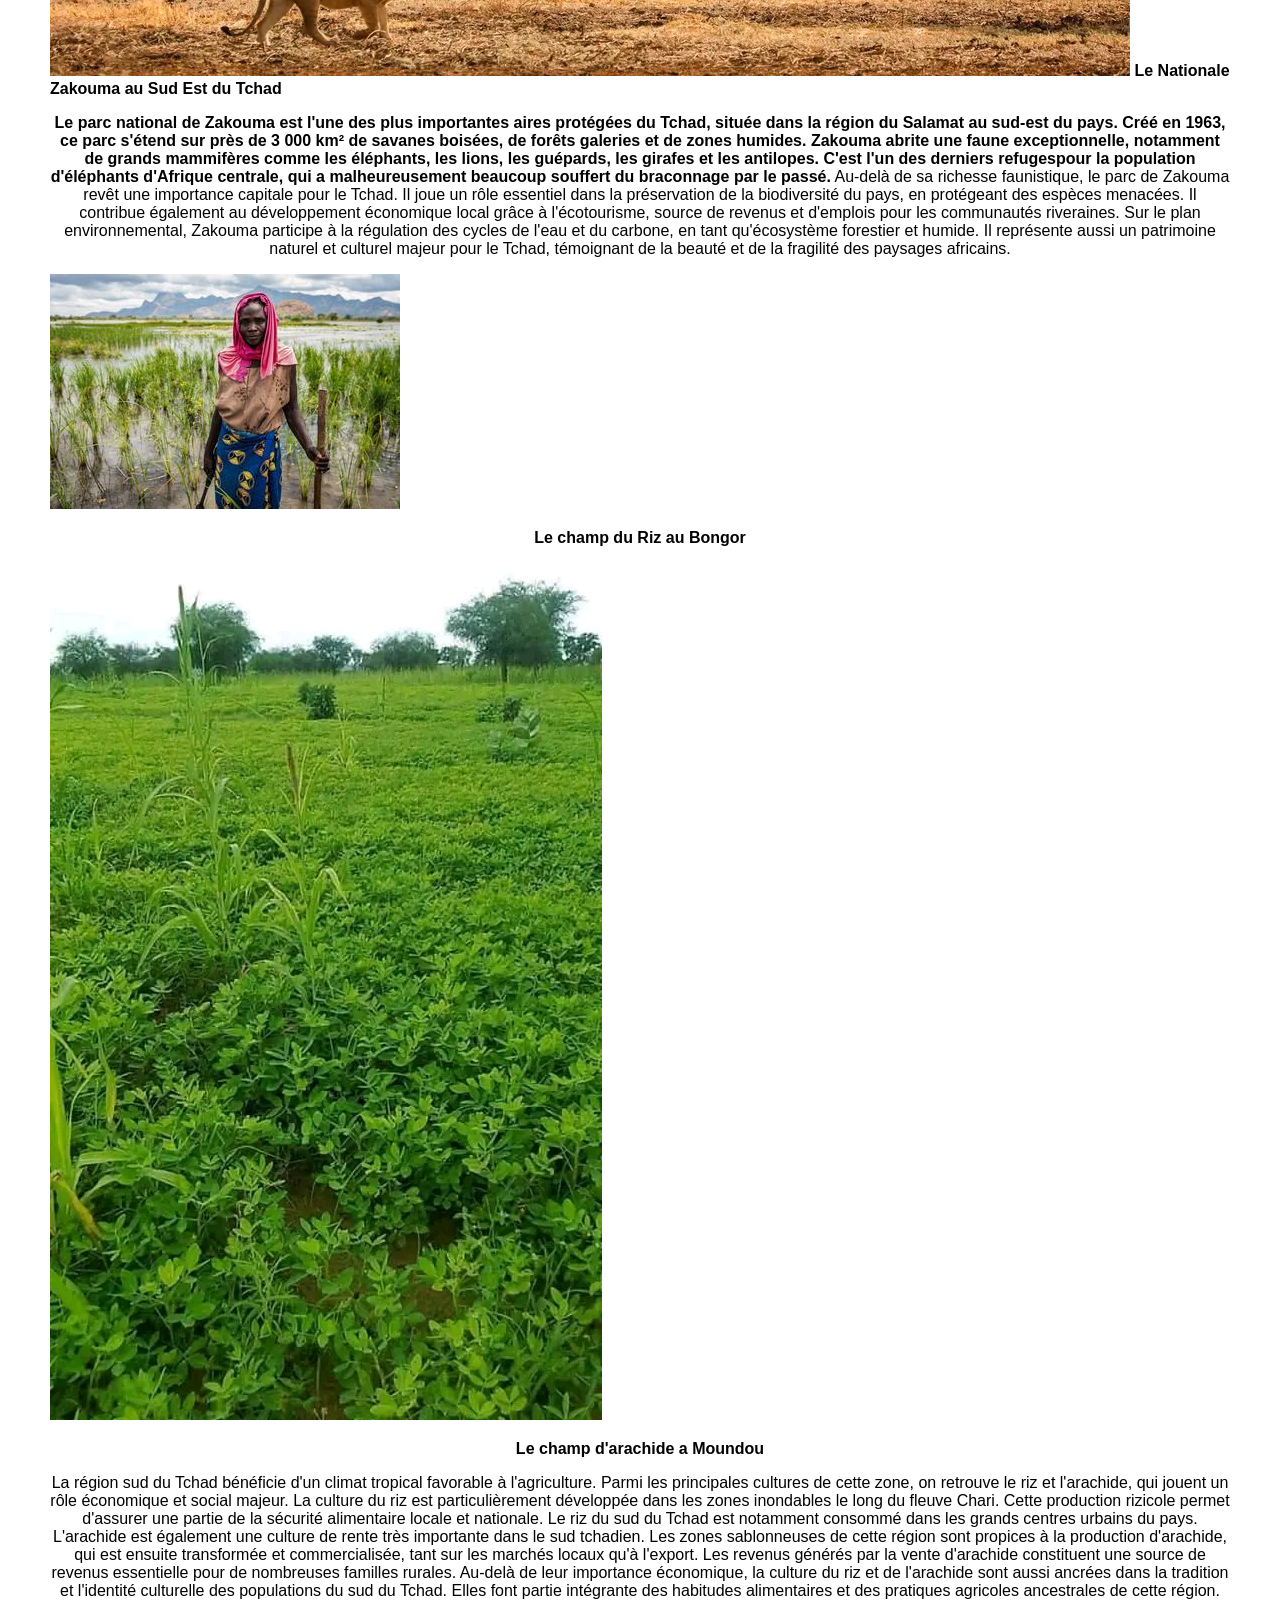
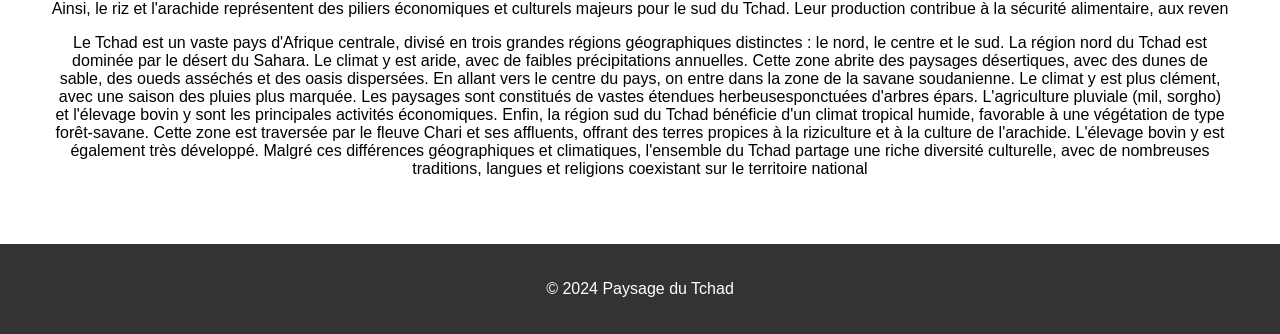
==== commit 3eb7e597: "Add files via upload" ====
--- a/index.html
+++ b/index.html
@@ -6,17 +6,28 @@
 <title>Paysage du Tchad</title>
 <link rel="stylesheet" href="styles.css">
 </head>
-<u><h1> Bienvenu dans l'exploration du Paysage Tchadien</h1></u>
-<u><h2>Je vous invite a visiter le beau paysage du Tchad</h2></u>
+
+
+<header>
+<ul><h1> Bienvenu dans l'exploration du Paysage Tchadien</h1></ul>
+<ul><h2>Je vous invite a visiter le beau paysage du Tchad</h2></ul>
+
+<nav>
+<ul>
+<li><a href="#montagne">Montagne</a></li>
+<li><a href="#desert">Désert</a></li>
+<li><a href="#savane">Savane</a></li>
+</ul>
+</nav>
+</header>
 <body>
+<h2>Exploration du Paysage Tchadien</h2>
 <P> Le Tchad est un pays d'Afrique centrale, enclavé et aux paysages contrastés. Situé au cœur du
 continent africain, il partage des frontières avec la Libye au nord, le Soudan à l'est, la
 République centrafricaine au sud et le Niger, le Nigeria et le Cameroun à l'ouest.Le Tchad se caractérise par une grande diversité géographique, allant des déserts du Sahara
 au nord aux savanes verdoyantes du sud. Le lac Tchad, l'un des plus grands lacs d'Afrique,
 occupe une place centrale dans la vie économique et sociale du pays.</P>
-<p>Les montagnes du Tchad offrent des paysages spectaculaires et des opportunités  
-
-<p> Le territoire national se divise en trois grandes régions géographiques distinctes : le Nord, le
+<p><strong>Les montagnes du Tchad offrent des paysages spectaculaires et des opportunités.</strong><br> Le territoire national se divise en trois grandes régions géographiques distinctes : le Nord, le
 Centre et le Sud. Chacune de ces régions possède ses propres caractéristiques physiques,
 économiques et culturelles qui en font des entités uniques.
 Le Nord se distingue par son relief montagneux, son climat plus froid et ses activités
@@ -27,9 +38,7 @@
 <section id="desert">
 <h2>Désert du Tchad</h2>
 <p>Le désert du Sahara couvre une grande partie du Tchad, offrant des vues à couper le
-souffle et une expérience de voyage inoubliable.</p>
-<img src="1.jpg">
-<p>Le Tchad possède une vaste étendue de déserts et de montagnes qui ont longtemps fasciné
+souffle et une expérience de voyage inoubliable.<br>Le Tchad possède une vaste étendue de déserts et de montagnes qui ont longtemps fasciné
 les explorateurs. Ces régions reculées et inhospitalières ont été progressivement découvertes
 et cartographiées à partir du 19ème siècle.
 L'exploration du désert tchadien a permis de mieux connaître cette région aride et hostile,
@@ -45,35 +54,24 @@
 culturelle. Elles abritent une biodiversité fragile qu'il faut préserver. Elles constituent aussi un
 patrimoine géologique et archéologique précieux pour la connaissance de l'histoire de la région.
 Enfin, elles jouent un rôle économique pour les populations locales pratiquant l'élevage nomade
-et le commerce caravanier.</p>
-<header>
-<h2>Montagnes du Tchad</h2>
-<img src="2.jpg">
-uniques pour l'exploration.</p>
-<h1>Exploration du Paysage Tchadien</h1>
-<img src="3.jpg">
-<h2>Montagnes du Tchad</h2>
-<nav>
-<ul>
-<li><a href="#montagne">Montagne</a></li>
-<li><a href="#desert">Désert</a></li>
-<li><a href="#savane">Savane</a></li>
-</ul>
-</nav>
-</header>
+et le commerce caravanier.<br>
+<img src="1.jpg"></p>
+</section>
 <section id="montagne">
+<h2>Montagne Du Tchad</h2>
 <p>La savane du Tchad abrite une biodiversité incroyable, des plaines vastes et des
-paysages pittoresques.<br>
-<p>Les Monts Guéra situés au centre du Tchad,les Monts Guéra forment  un massif montagneux de moyenne altitude.Ils jouent un role essentiel dans la régulation des précipitations et l'approvisionnement en eau douce de la région.Ces montagnes offrent des paturages et des terres cultivables qui soutiènnent les activités agro-pastorales.Elles abritent également des sites archéologiques et traditions culturelles ancestrales.Ces différents massifs montagneux du centre du Tchad façonnent le paysage,influent le climat,préservent la biodiversité et soutiènnent les activités économiques et culturelles des populations locales.Ils représentent donc un patrimoine naturel et culturel essentiel pour le pays.</p>  <img src="3s.jpg"></p>
-<h2>Savane Tchadienne<h2>La savane Tchadienne possède une diversité encroyable des animaux je vous invite a visiter le beau paysage du Tchad</h2></h2>
-<p><trong>La savanne Tchadienne est une vaste étendue de végétation herbacée et arbustive qui s'étend sur une grande partie du Tchad.Ce biome est caractérisé par un climat tropical semi-aride avec une saison des pluies et une saison sèche bien marquées.
+paysages pittoresques.<br>Les Monts Guéra situés au centre du Tchad,les Monts Guéra forment  un massif montagneux de moyenne altitude.Ils jouent un role essentiel dans la régulation des précipitations et l'approvisionnement en eau douce de la région.Ces montagnes offrent des paturages et des terres cultivables qui soutiènnent les activités agro-pastorales.Elles abritent également des sites archéologiques et traditions culturelles ancestrales.Ces différents massifs montagneux du centre du Tchad façonnent le paysage,influent le climat,préservent la biodiversité et soutiènnent les activités économiques et culturelles des populations locales.Ils représentent donc un patrimoine naturel et culturel essentiel pour le pays.<br> <img src="3s.jpg"></p>
+</section>
+<section id="savane">
+<h2>Savane Tchadienne</h2>
+<p><strong>La savane Tchadienne possède une diversité encroyable des animaux je vous invite a visiter le beau paysage du Tchad</strong><br>
+La savanne Tchadienne est une vaste étendue de végétation herbacée et arbustive qui s'étend sur une grande partie du Tchad.Ce biome est caractérisé par un climat tropical semi-aride avec une saison des pluies et une saison sèche bien marquées.
 La savanne Tchadienne joue un role essentiel dans l'écosystème de la région:
 Resources naturelles : La savane fournit de nombreuses resources naturelles aux populations locales,notamment du bois de chauffe,du fourrage pour les bétails,des plantes médicinales et des fruits sauvages .
 Biodiversité:La savane abrite une riche biodiversité,avec de nombreuses espèces animales et vegetales uniques.C'est un habitat essentiel pour la faune sauvage.
 Tourisme: Les paysages de la savane Tchadinne offrent un potentiel touristiques important,avec la possibilité d'observer la faune et la flore dans un cadre naturel préservé.
 Régulation climatique:La savane joue un role important dans la régulation du climat local et régional,en absorbant le carbone et en influençant les précipitations.
 Ainsi,la savane Tchadienne constitue une resource naturelle précieuse pour le Tchad,offrant des service écosystémiques essentiels sur le plans économique,envirnnomental et social</strong>. </p>
-<section id="savane">
 <img src="4.jpg">
 <strong>Le Nationale Zakouma au Sud Est du Tchad</strong>
 <img src="5.jpg">
@@ -91,15 +89,10 @@
 Sur le plan environnemental, Zakouma participe à la régulation des cycles de l'eau et du
 carbone, en tant qu'écosystème forestier et humide. Il représente aussi un patrimoine naturel et
 culturel majeur pour le Tchad, témoignant de la beauté et de la fragilité des paysages africains.</p>
-</section>
-
 <img src="6.jpg">
-
-<p><b>Le champ du Riz au Bongor</p>
-</b>
-
+<p><b>Le champ du Riz au Bongor</p></b>
 <img src="7.jpg">
-<p><b>Le champ d'arachide a Moundou<b></p>
+<p><b>Le champ d'arachide a Moundou</b></p>
 <p>La région sud du Tchad bénéficie d'un climat tropical favorable à l'agriculture. Parmi les
 principales cultures de cette zone, on retrouve le riz et l'arachide, qui jouent un rôle économique
 et social majeur.
@@ -132,7 +125,7 @@
 développé.
 Malgré ces différences géographiques et climatiques, l'ensemble du Tchad partage une riche
 diversité culturelle, avec de nombreuses traditions, langues et religions coexistant sur le
-territoire national</>
+territoire national</p>
 </section>
 <footer>
 <p>&copy; 2024 Paysage du Tchad</p>
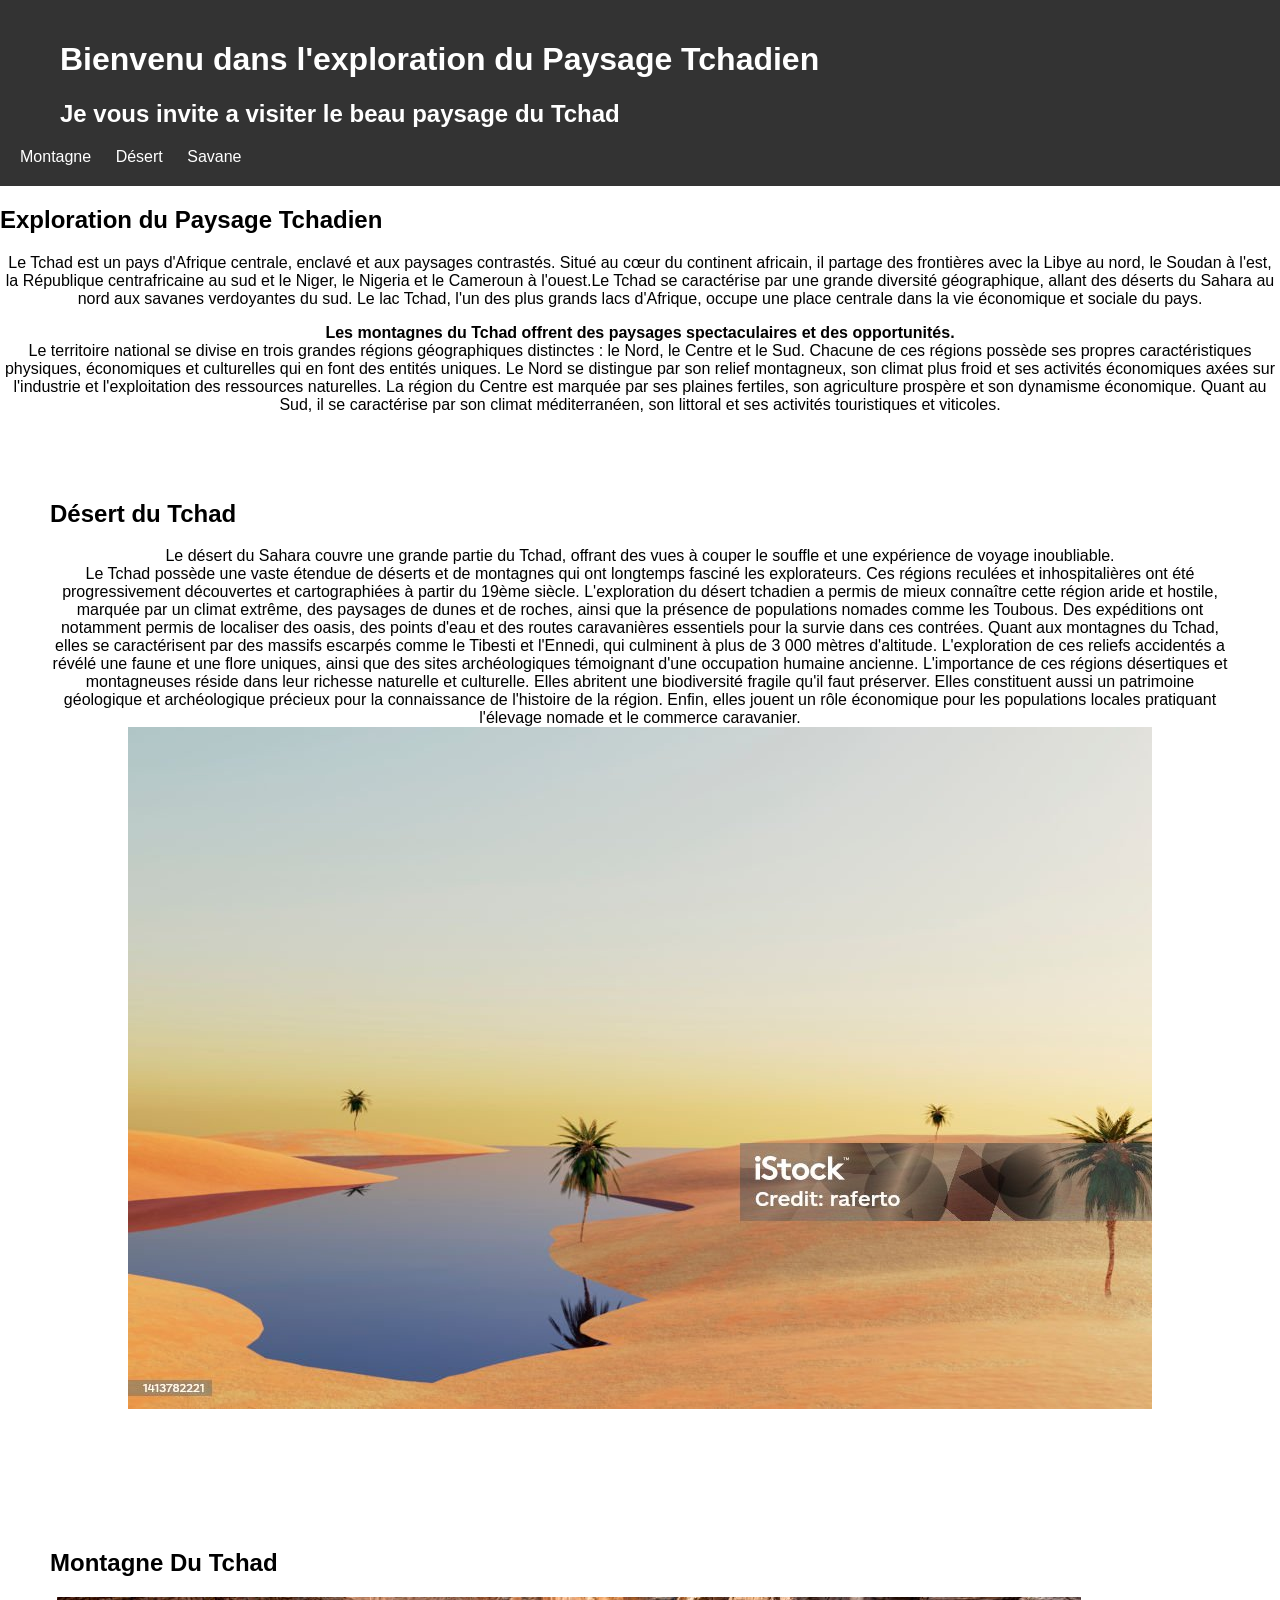
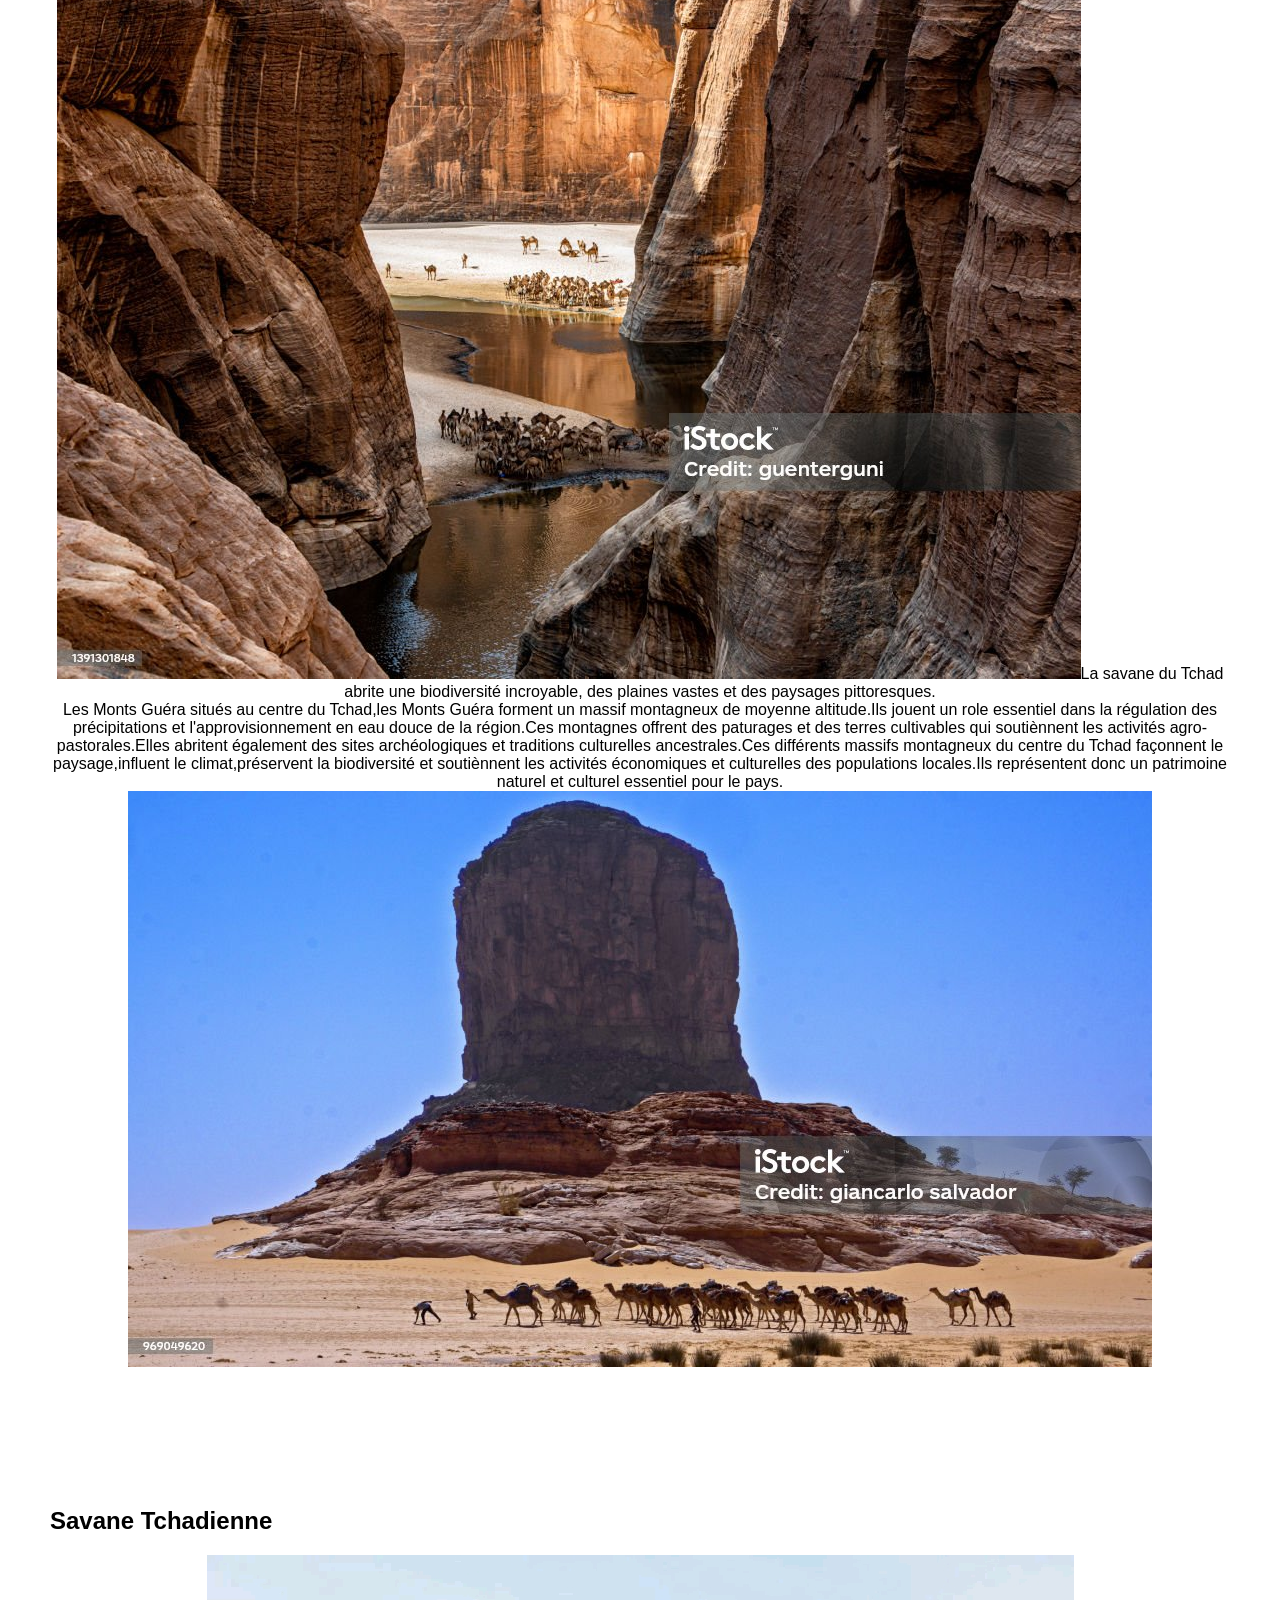
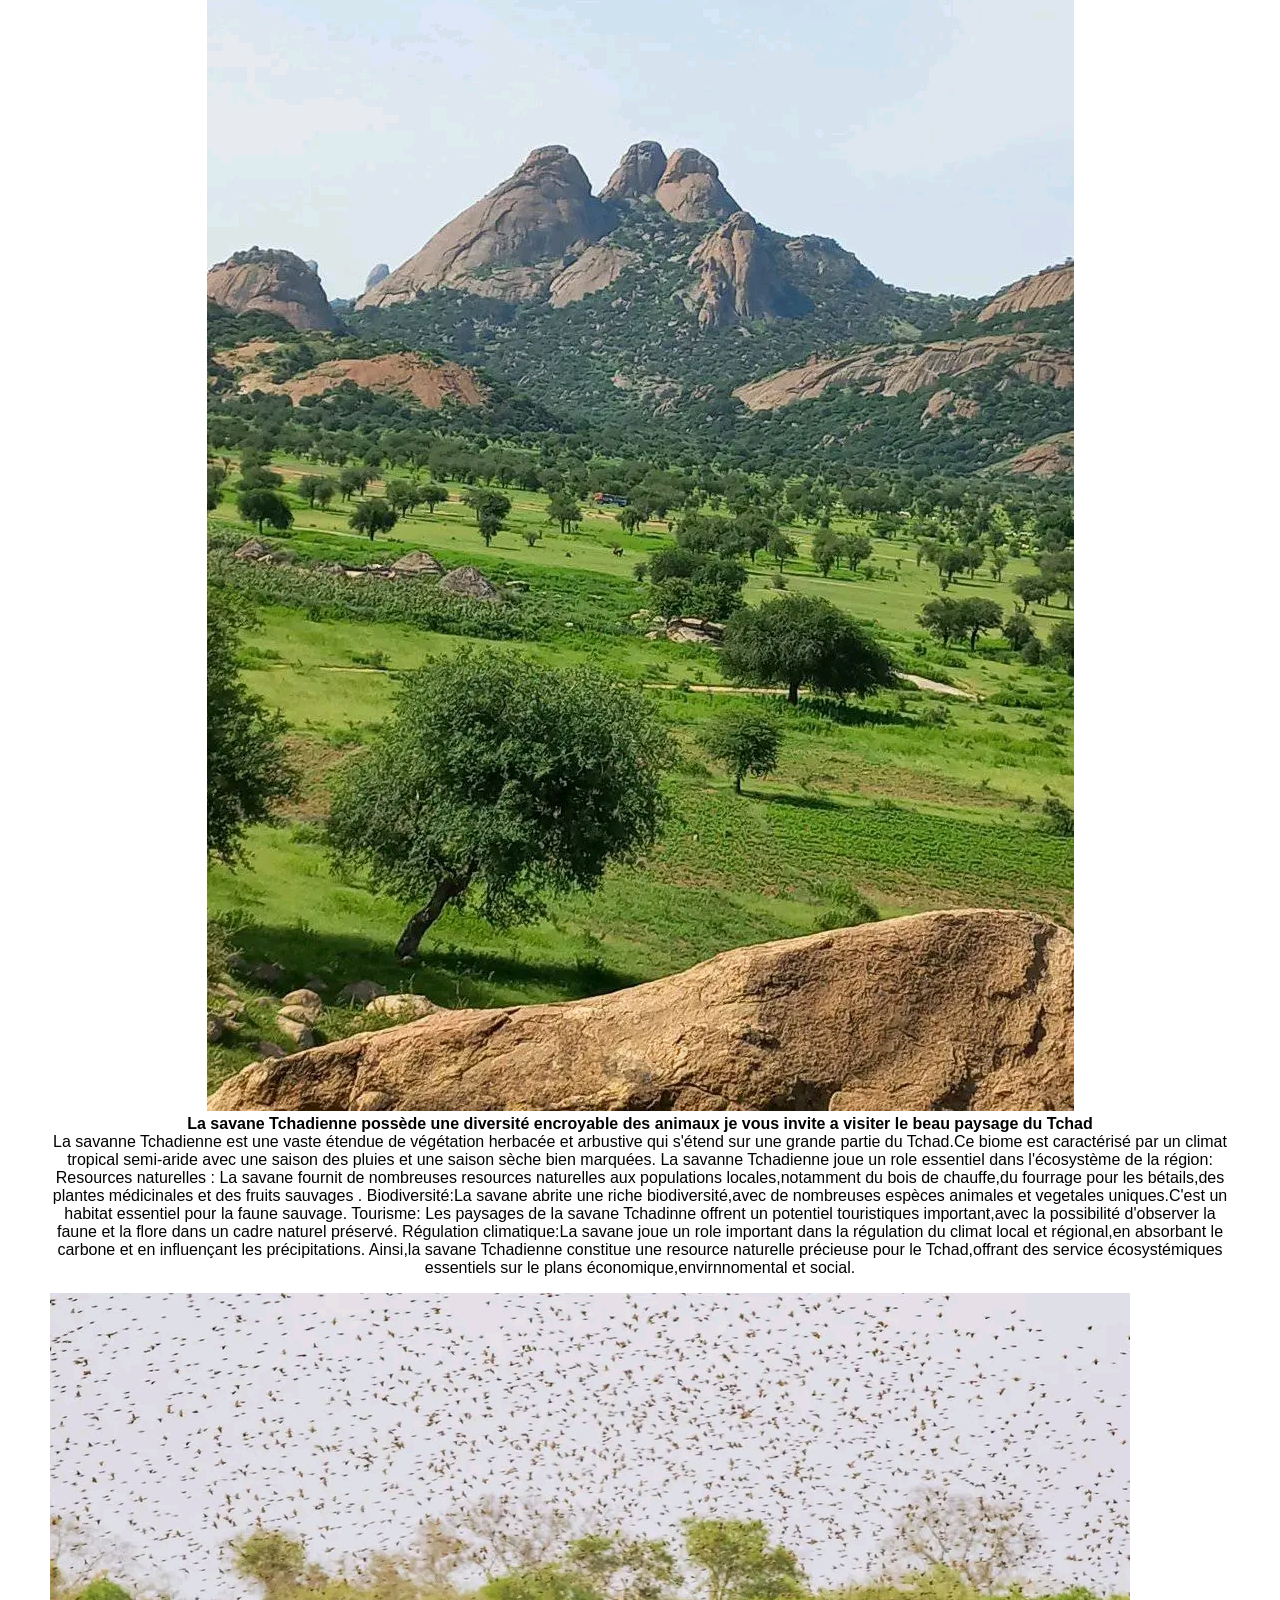
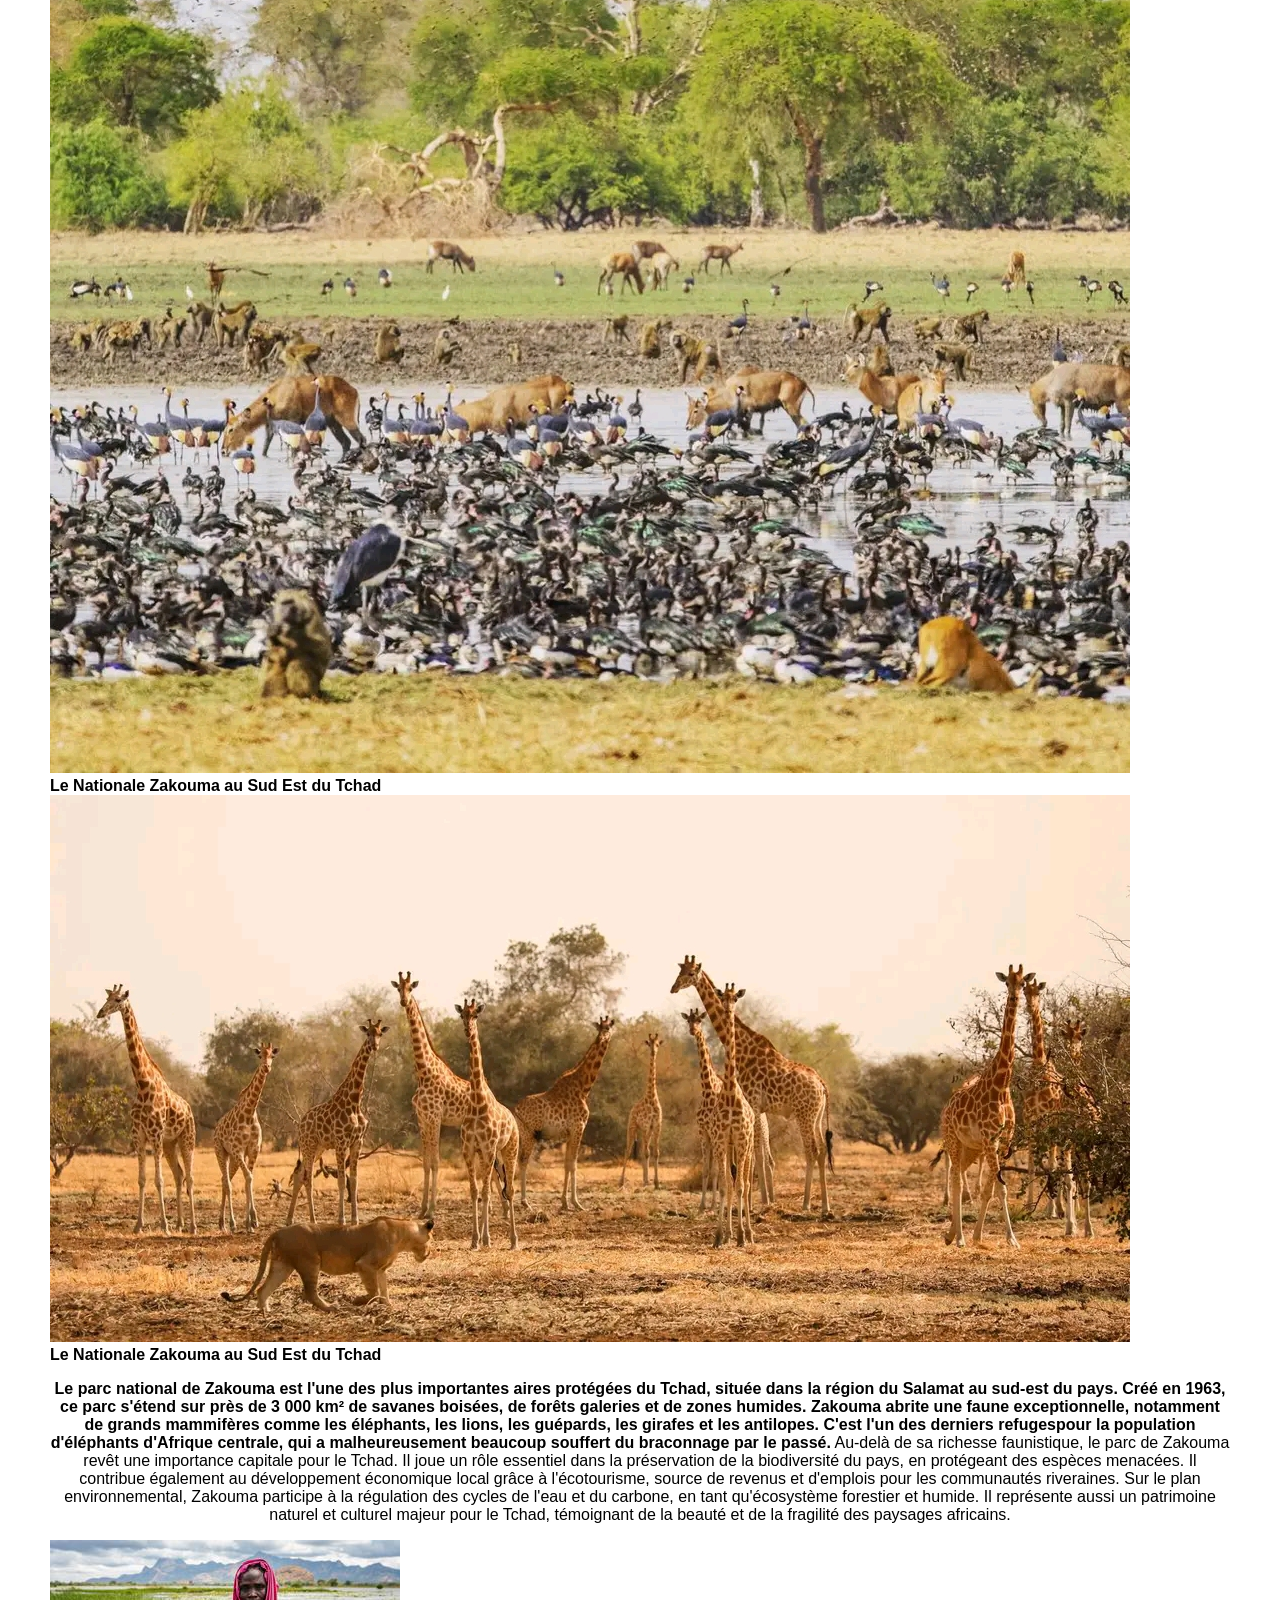
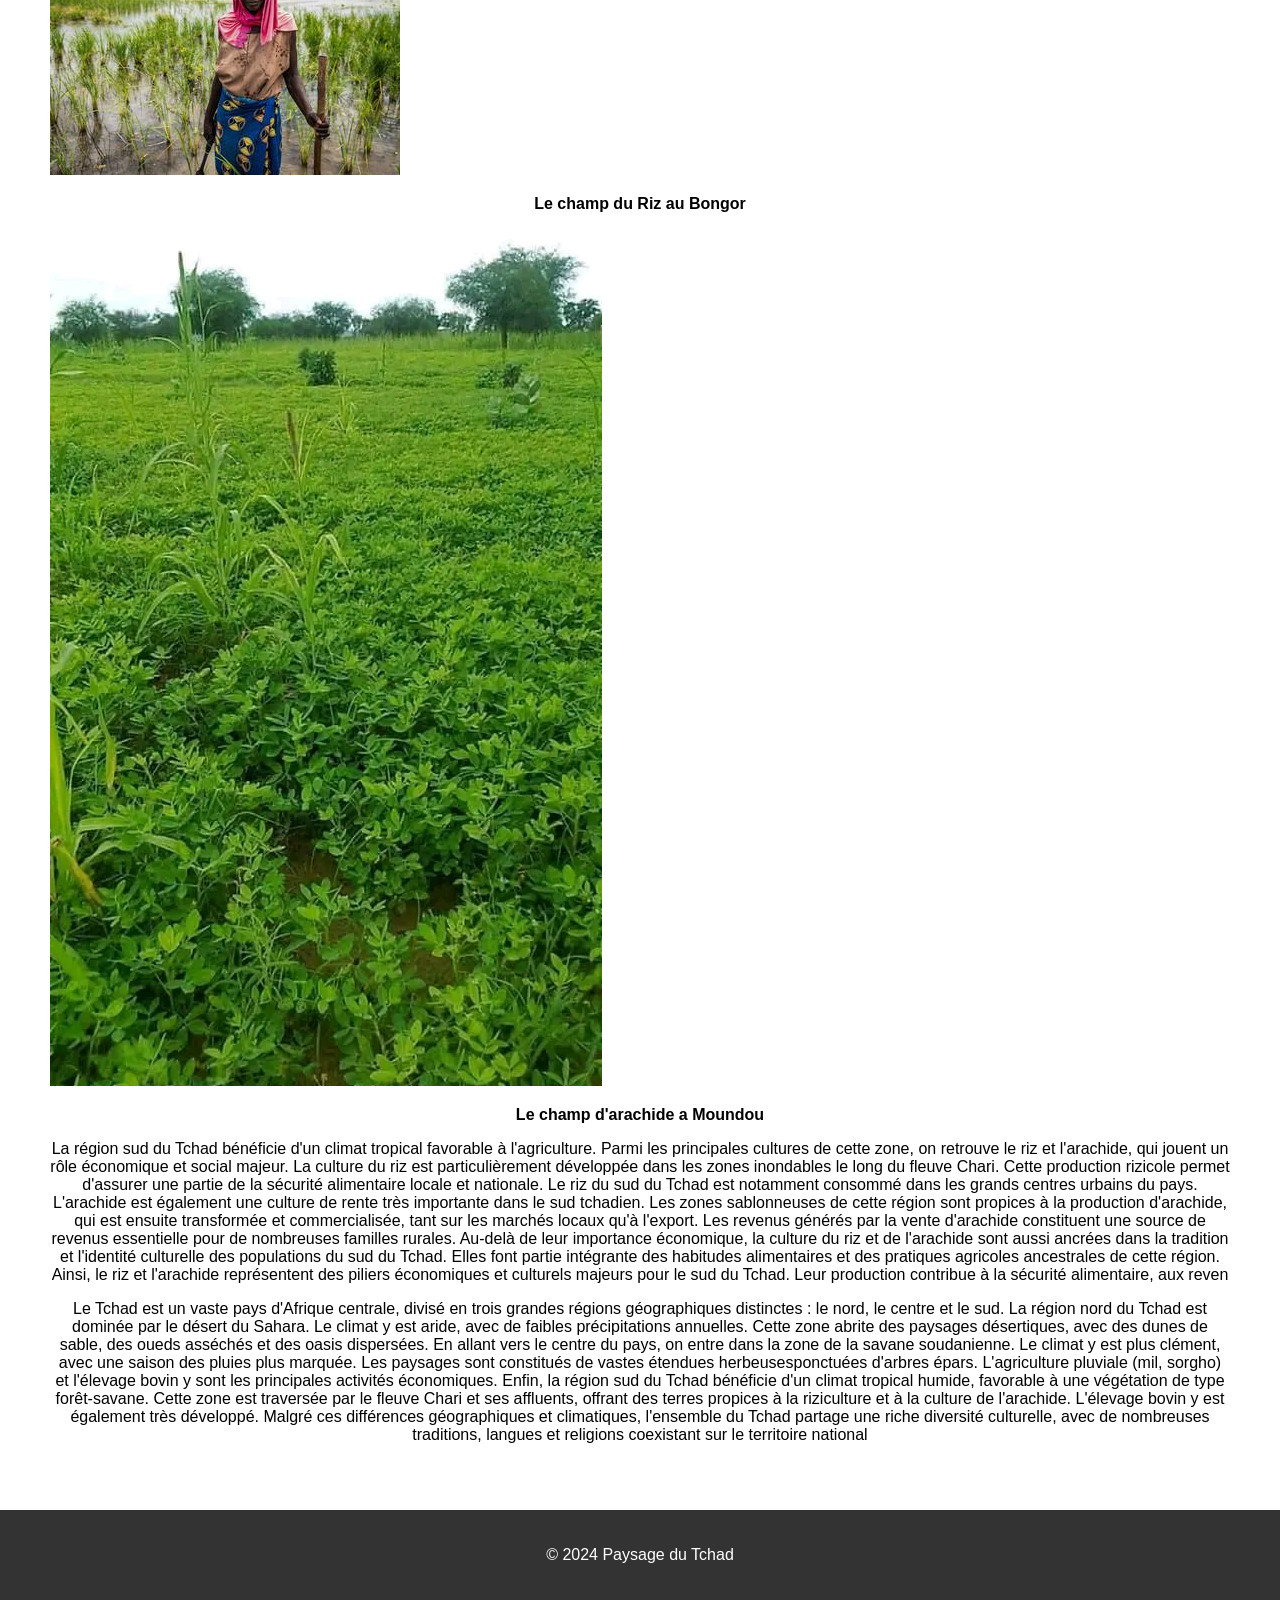
==== commit 0761ca5f: "Add files via upload" ====
--- a/index.html
+++ b/index.html
@@ -59,12 +59,12 @@
 </section>
 <section id="montagne">
 <h2>Montagne Du Tchad</h2>
-<p>La savane du Tchad abrite une biodiversité incroyable, des plaines vastes et des
-paysages pittoresques.<br>Les Monts Guéra situés au centre du Tchad,les Monts Guéra forment  un massif montagneux de moyenne altitude.Ils jouent un role essentiel dans la régulation des précipitations et l'approvisionnement en eau douce de la région.Ces montagnes offrent des paturages et des terres cultivables qui soutiènnent les activités agro-pastorales.Elles abritent également des sites archéologiques et traditions culturelles ancestrales.Ces différents massifs montagneux du centre du Tchad façonnent le paysage,influent le climat,préservent la biodiversité et soutiènnent les activités économiques et culturelles des populations locales.Ils représentent donc un patrimoine naturel et culturel essentiel pour le pays.<br> <img src="3s.jpg"></p>
+<p><img src="3.jpg" alt="montagne">La savane du Tchad abrite une biodiversité incroyable, des plaines vastes et des
+paysages pittoresques.<br>Les Monts Guéra situés au centre du Tchad,les Monts Guéra forment  un massif montagneux de moyenne altitude.Ils jouent un role essentiel dans la régulation des précipitations et l'approvisionnement en eau douce de la région.Ces montagnes offrent des paturages et des terres cultivables qui soutiènnent les activités agro-pastorales.Elles abritent également des sites archéologiques et traditions culturelles ancestrales.Ces différents massifs montagneux du centre du Tchad façonnent le paysage,influent le climat,préservent la biodiversité et soutiènnent les activités économiques et culturelles des populations locales.Ils représentent donc un patrimoine naturel et culturel essentiel pour le pays.<br><img src="2.jpg" alt="fils"></p>
 </section>
 <section id="savane">
 <h2>Savane Tchadienne</h2>
-<p><strong>La savane Tchadienne possède une diversité encroyable des animaux je vous invite a visiter le beau paysage du Tchad</strong><br>
+<p><img src="3s.jpg" alt="koko"><br><strong>La savane Tchadienne possède une diversité encroyable des animaux je vous invite a visiter le beau paysage du Tchad</strong><br>
 La savanne Tchadienne est une vaste étendue de végétation herbacée et arbustive qui s'étend sur une grande partie du Tchad.Ce biome est caractérisé par un climat tropical semi-aride avec une saison des pluies et une saison sèche bien marquées.
 La savanne Tchadienne joue un role essentiel dans l'écosystème de la région:
 Resources naturelles : La savane fournit de nombreuses resources naturelles aux populations locales,notamment du bois de chauffe,du fourrage pour les bétails,des plantes médicinales et des fruits sauvages .
@@ -72,9 +72,9 @@
 Tourisme: Les paysages de la savane Tchadinne offrent un potentiel touristiques important,avec la possibilité d'observer la faune et la flore dans un cadre naturel préservé.
 Régulation climatique:La savane joue un role important dans la régulation du climat local et régional,en absorbant le carbone et en influençant les précipitations.
 Ainsi,la savane Tchadienne constitue une resource naturelle précieuse pour le Tchad,offrant des service écosystémiques essentiels sur le plans économique,envirnnomental et social</strong>. </p>
-<img src="4.jpg">
-<strong>Le Nationale Zakouma au Sud Est du Tchad</strong>
-<img src="5.jpg">
+<img src="4.jpg" alt="gog"><br>
+<strong>Le Nationale Zakouma au Sud Est du Tchad</strong><br>
+<img src="5.jpg" alt="bab"><br>
 <strong>Le Nationale Zakouma au Sud Est du Tchad</strong>
 <p><strong>Le parc national de Zakouma est l'une des plus importantes aires protégées du Tchad, située
 dans la région du Salamat au sud-est du pays. Créé en 1963, ce parc s'étend sur près de 3 000
@@ -89,9 +89,9 @@
 Sur le plan environnemental, Zakouma participe à la régulation des cycles de l'eau et du
 carbone, en tant qu'écosystème forestier et humide. Il représente aussi un patrimoine naturel et
 culturel majeur pour le Tchad, témoignant de la beauté et de la fragilité des paysages africains.</p>
-<img src="6.jpg">
+<img src="6.jpg"alt="nan">
 <p><b>Le champ du Riz au Bongor</p></b>
-<img src="7.jpg">
+<img src="7.jpg" alt="xox">
 <p><b>Le champ d'arachide a Moundou</b></p>
 <p>La région sud du Tchad bénéficie d'un climat tropical favorable à l'agriculture. Parmi les
 principales cultures de cette zone, on retrouve le riz et l'arachide, qui jouent un rôle économique
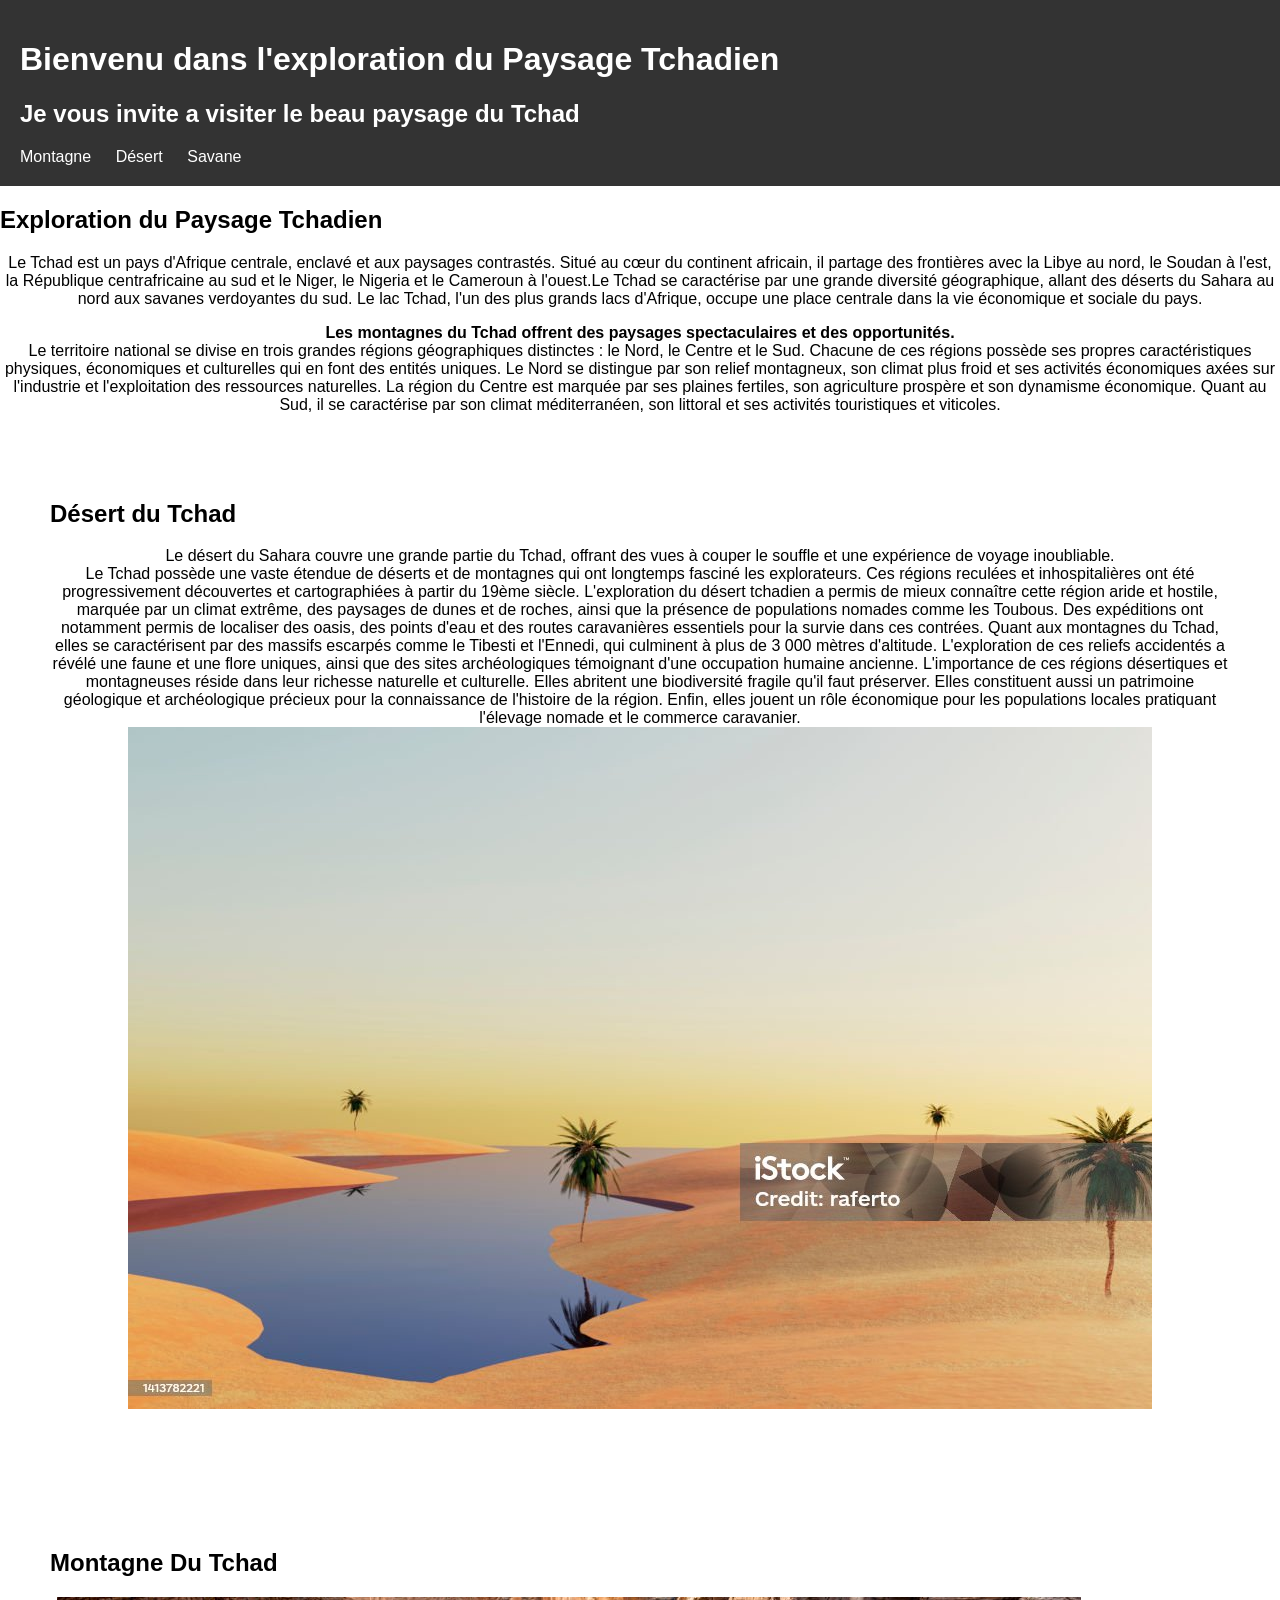
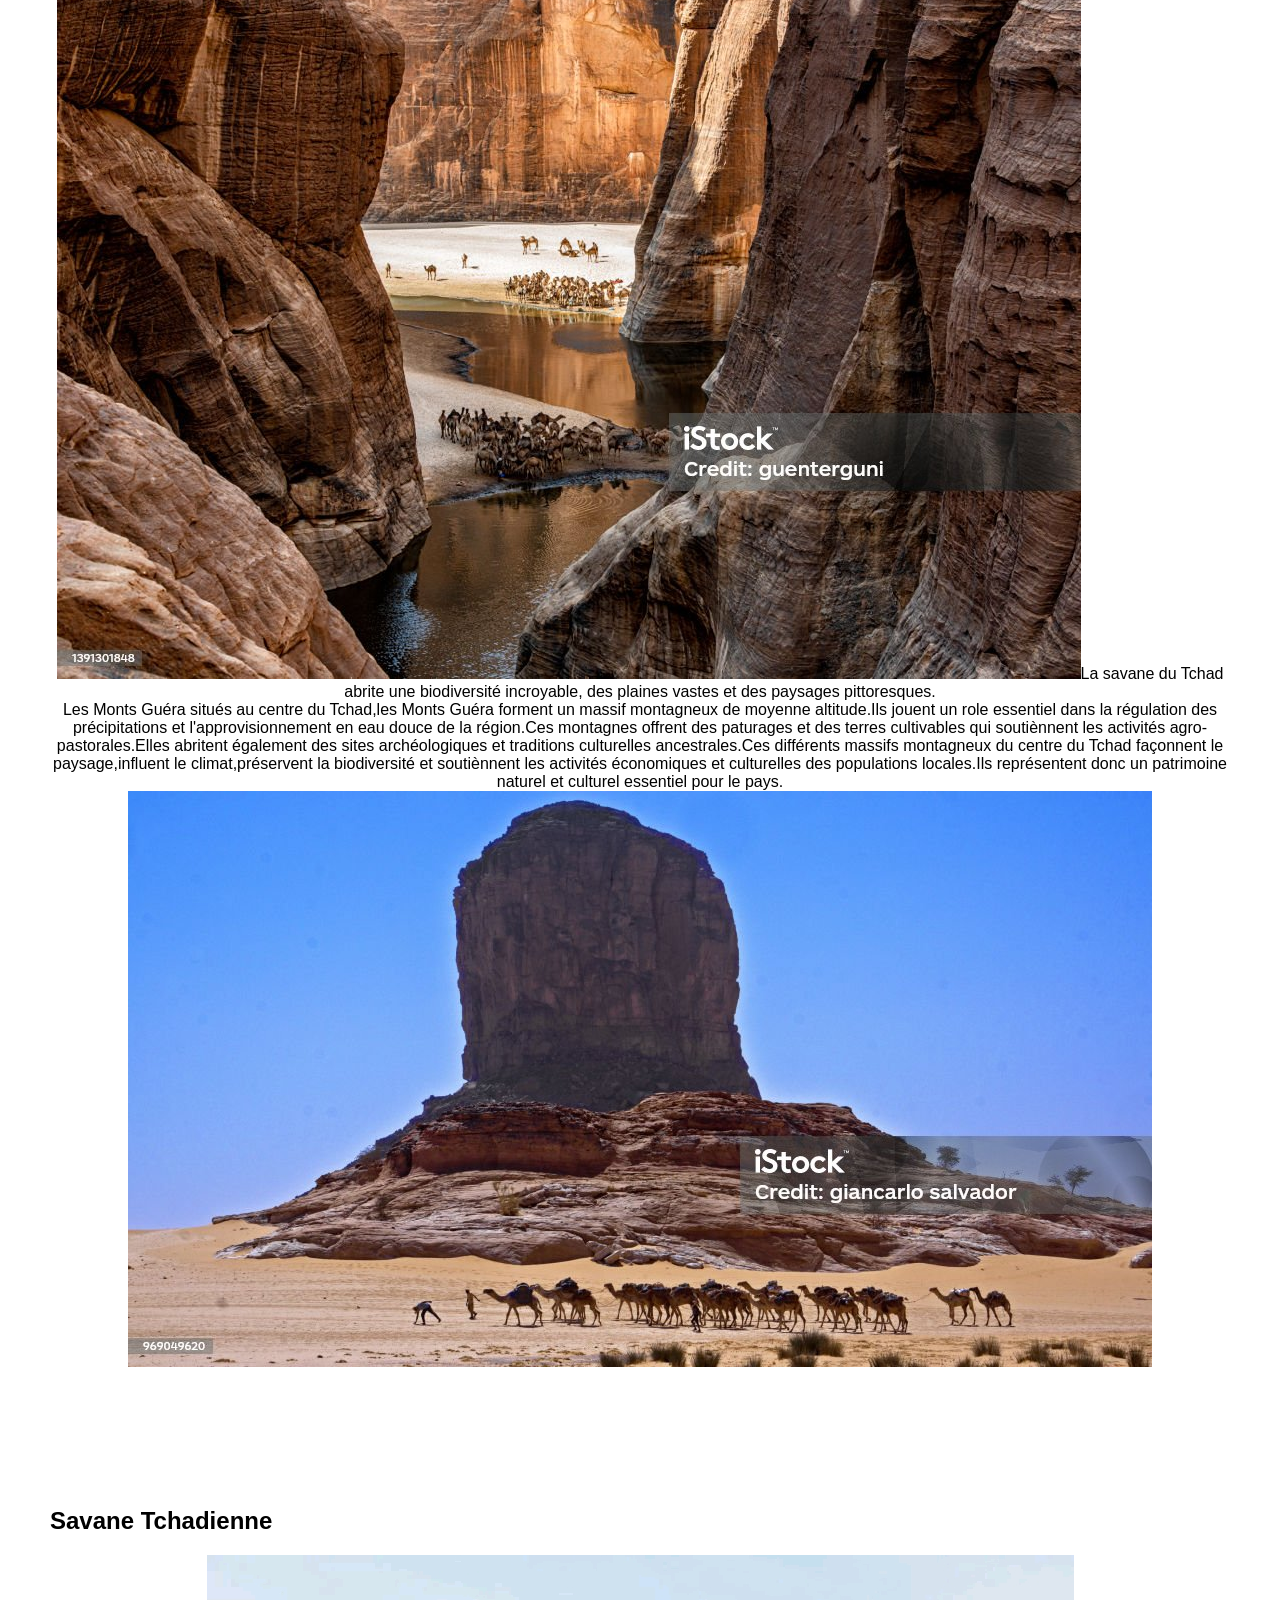
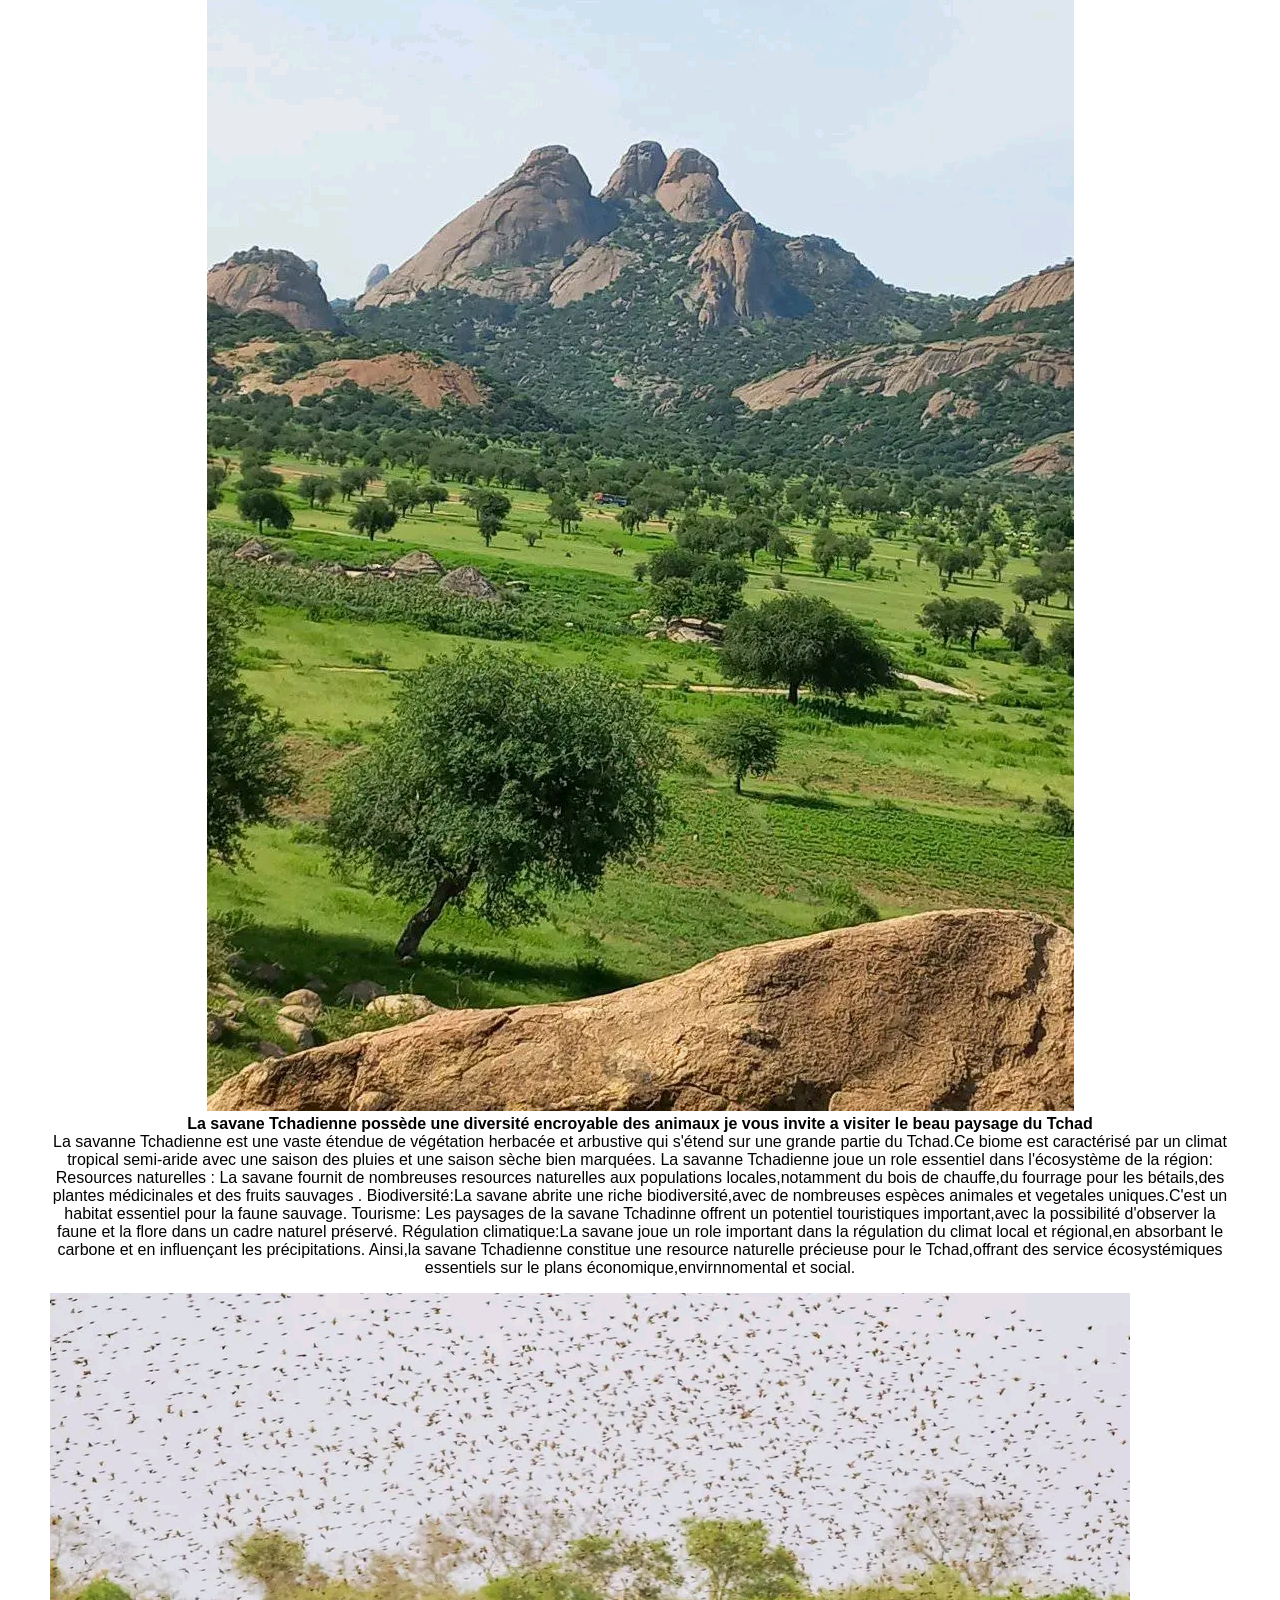
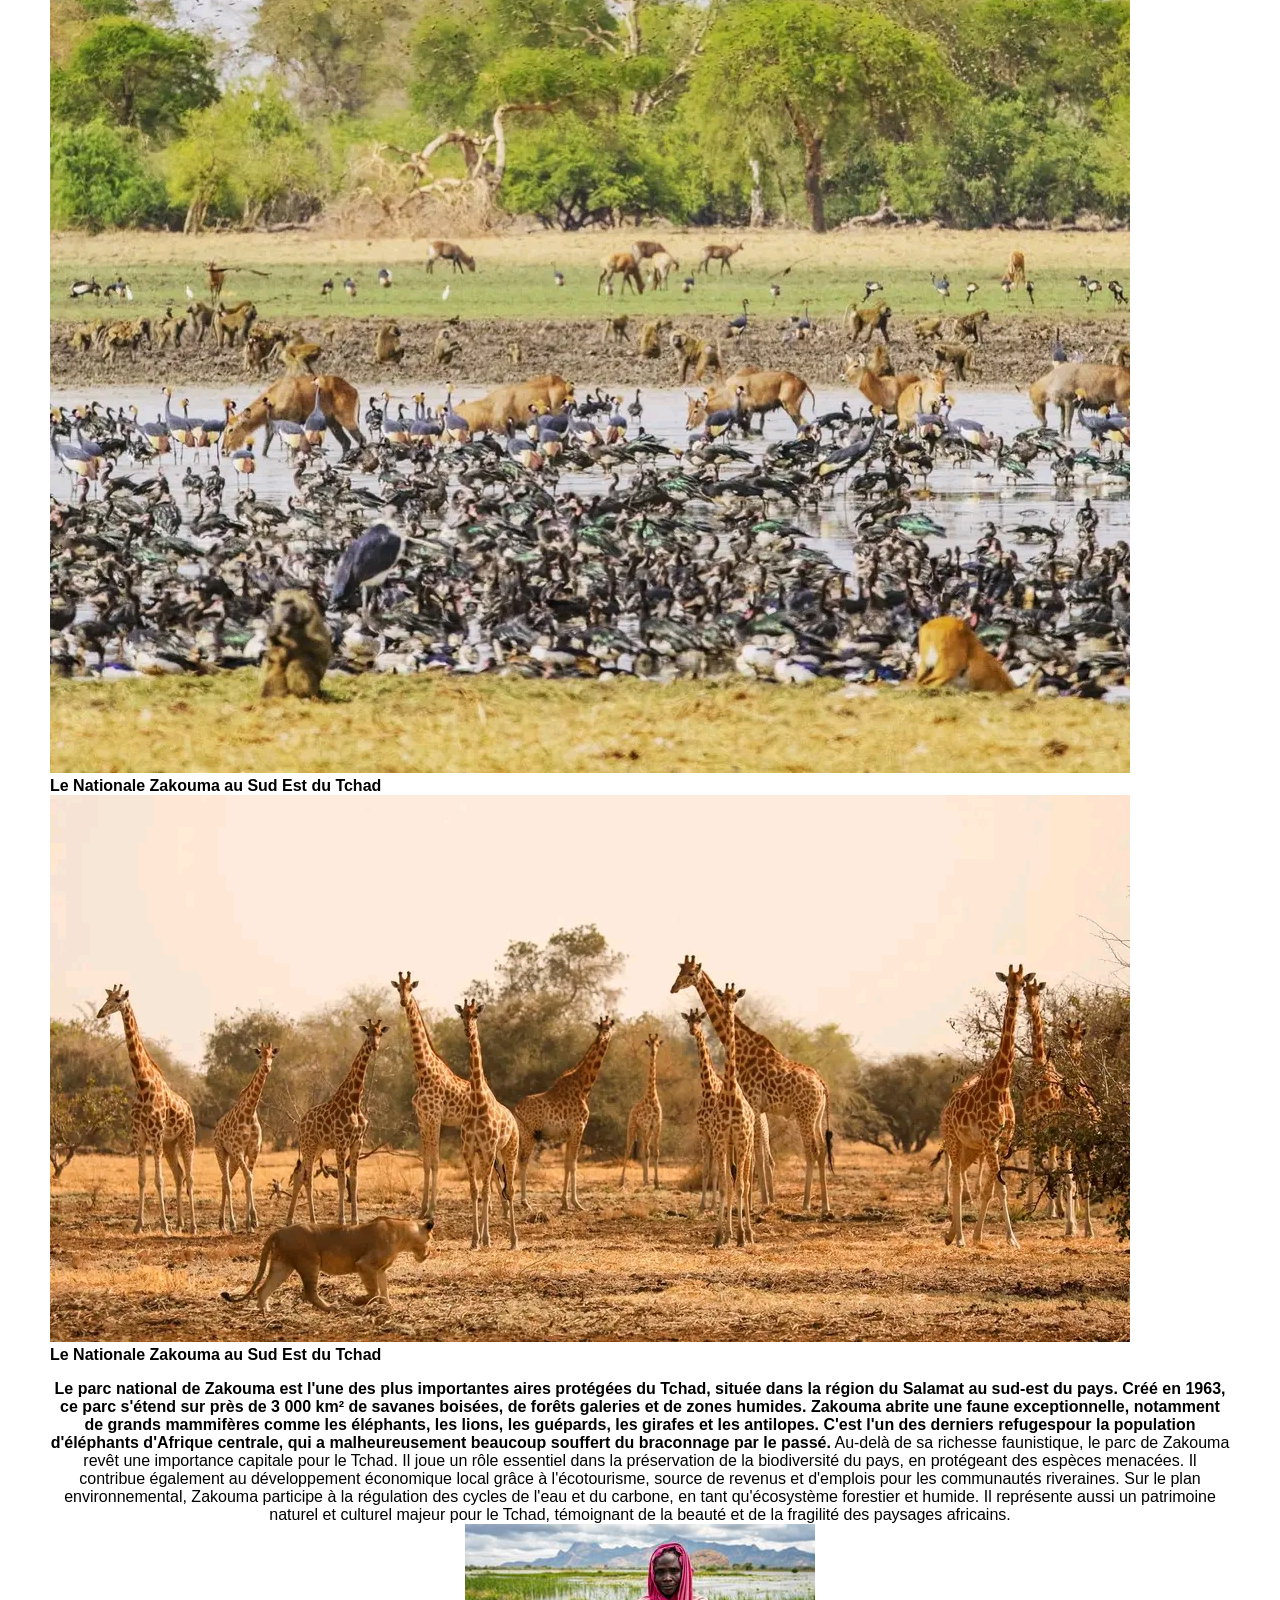
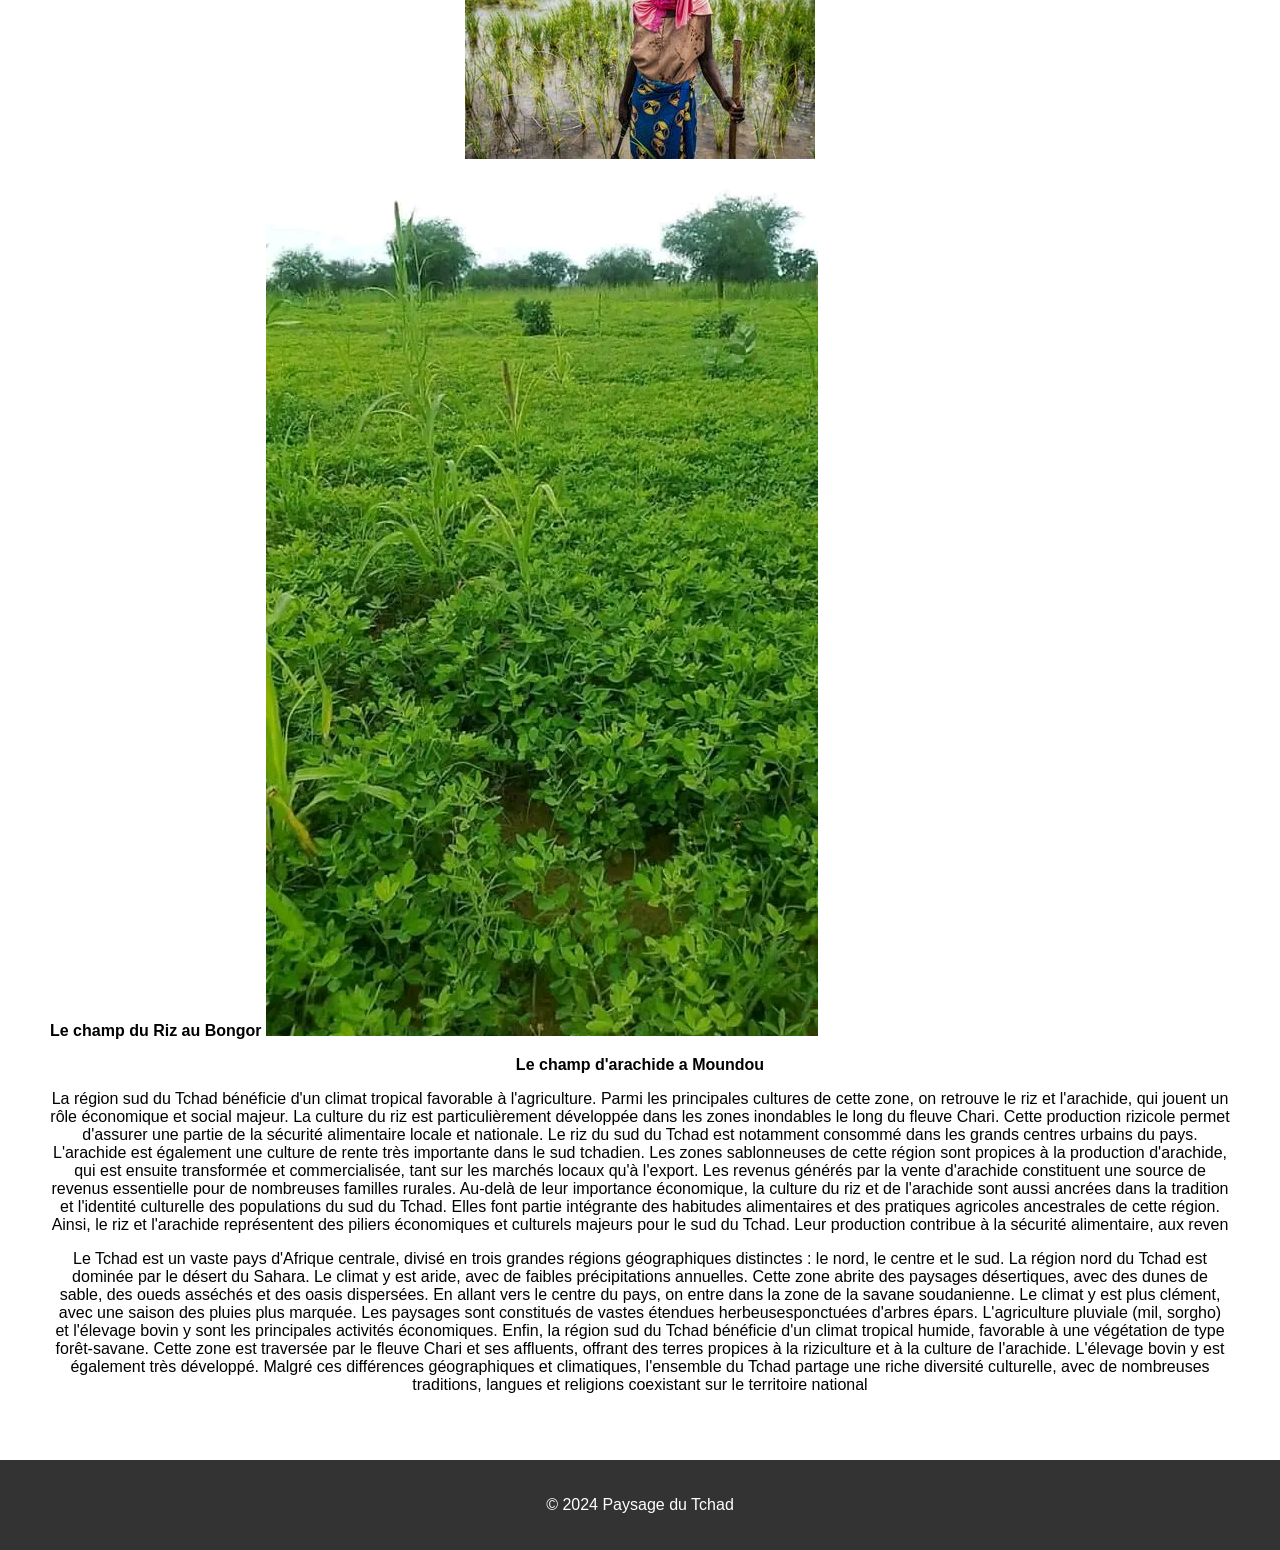
==== commit 825cc9b3: "Add files via upload" ====
--- a/index.html
+++ b/index.html
@@ -9,9 +9,8 @@
 
 
 <header>
-<ul><h1> Bienvenu dans l'exploration du Paysage Tchadien</h1></ul>
-<ul><h2>Je vous invite a visiter le beau paysage du Tchad</h2></ul>
-
+<h1> Bienvenu dans l'exploration du Paysage Tchadien</h1>
+<h2>Je vous invite a visiter le beau paysage du Tchad</h2>
 <nav>
 <ul>
 <li><a href="#montagne">Montagne</a></li>
@@ -55,7 +54,7 @@
 patrimoine géologique et archéologique précieux pour la connaissance de l'histoire de la région.
 Enfin, elles jouent un rôle économique pour les populations locales pratiquant l'élevage nomade
 et le commerce caravanier.<br>
-<img src="1.jpg"></p>
+<img src="1.jpg" alt="dubai"></p>
 </section>
 <section id="montagne">
 <h2>Montagne Du Tchad</h2>
@@ -71,7 +70,7 @@
 Biodiversité:La savane abrite une riche biodiversité,avec de nombreuses espèces animales et vegetales uniques.C'est un habitat essentiel pour la faune sauvage.
 Tourisme: Les paysages de la savane Tchadinne offrent un potentiel touristiques important,avec la possibilité d'observer la faune et la flore dans un cadre naturel préservé.
 Régulation climatique:La savane joue un role important dans la régulation du climat local et régional,en absorbant le carbone et en influençant les précipitations.
-Ainsi,la savane Tchadienne constitue une resource naturelle précieuse pour le Tchad,offrant des service écosystémiques essentiels sur le plans économique,envirnnomental et social</strong>. </p>
+Ainsi,la savane Tchadienne constitue une resource naturelle précieuse pour le Tchad,offrant des service écosystémiques essentiels sur le plans économique,envirnnomental et social.</p>
 <img src="4.jpg" alt="gog"><br>
 <strong>Le Nationale Zakouma au Sud Est du Tchad</strong><br>
 <img src="5.jpg" alt="bab"><br>
@@ -88,11 +87,11 @@
 l'écotourisme, source de revenus et d'emplois pour les communautés riveraines.
 Sur le plan environnemental, Zakouma participe à la régulation des cycles de l'eau et du
 carbone, en tant qu'écosystème forestier et humide. Il représente aussi un patrimoine naturel et
-culturel majeur pour le Tchad, témoignant de la beauté et de la fragilité des paysages africains.</p>
-<img src="6.jpg"alt="nan">
-<p><b>Le champ du Riz au Bongor</p></b>
+culturel majeur pour le Tchad, témoignant de la beauté et de la fragilité des paysages africains.<br>
+<img src="6.jpg" alt="nan"></p>
+<strong>Le champ du Riz au Bongor</strong>
 <img src="7.jpg" alt="xox">
-<p><b>Le champ d'arachide a Moundou</b></p>
+<p><strong>Le champ d'arachide a Moundou</strong></p>
 <p>La région sud du Tchad bénéficie d'un climat tropical favorable à l'agriculture. Parmi les
 principales cultures de cette zone, on retrouve le riz et l'arachide, qui jouent un rôle économique
 et social majeur.
